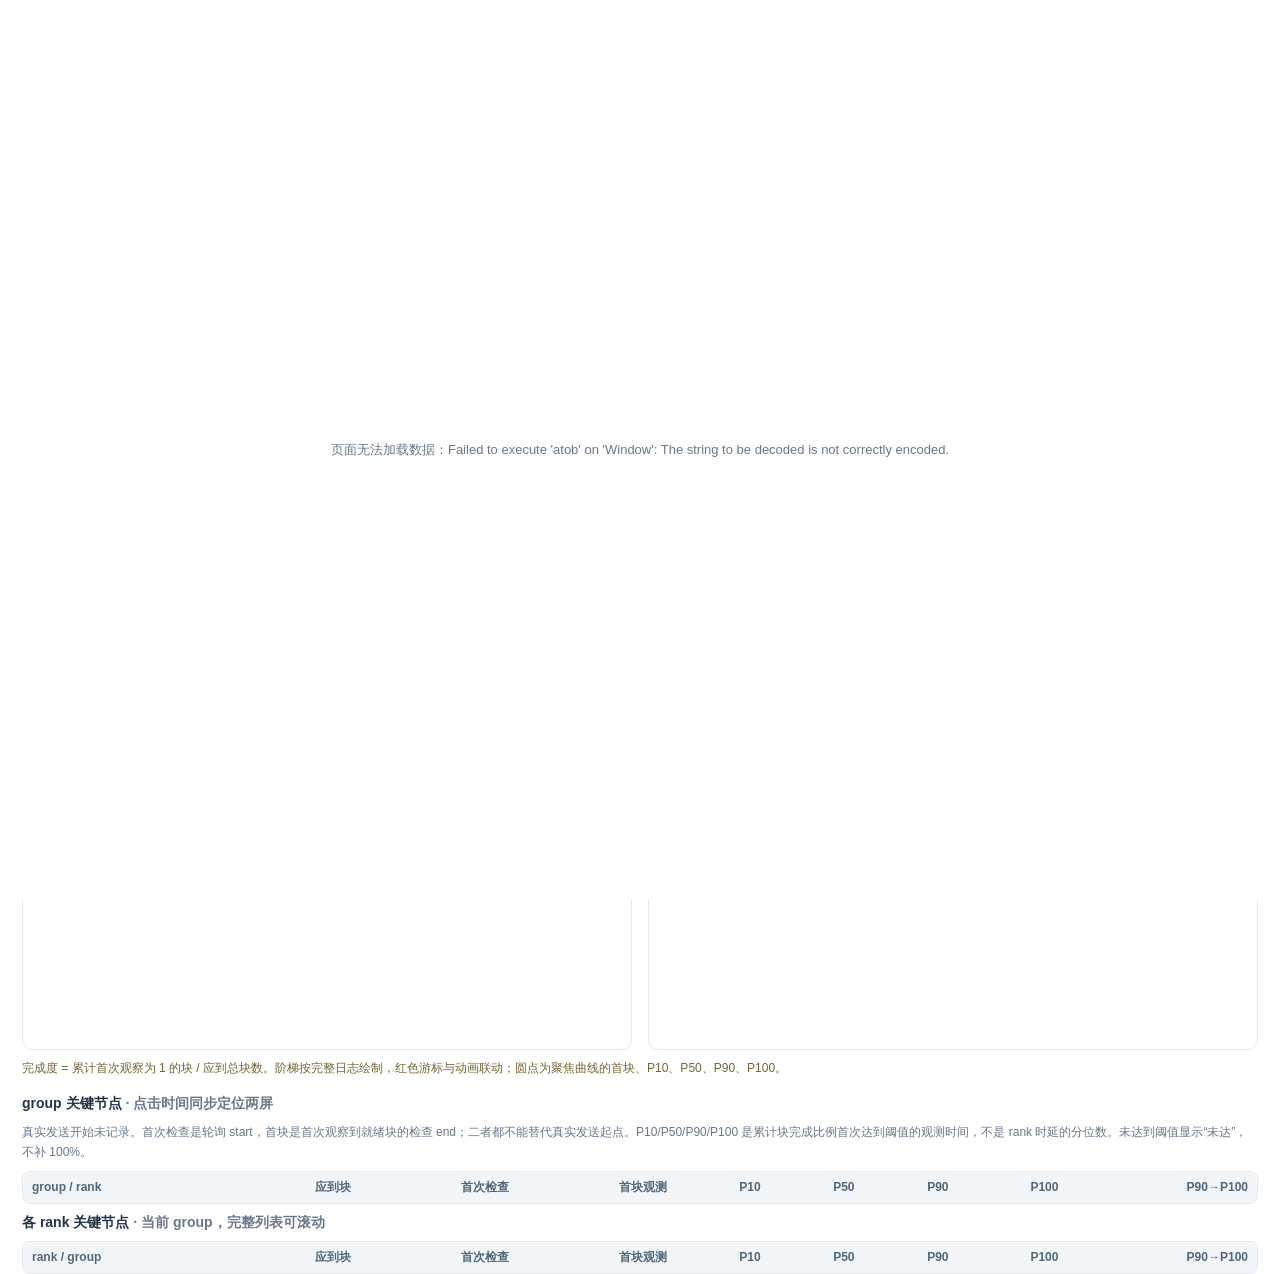
==== global-packet-flow/assets/viewer.html @ e0460d02 "feat: 新增双屏数据流网图与分组完成度曲线" ====
<!doctype html>
<html lang="zh-CN">
<meta charset="utf-8">
<meta name="viewport" content="width=device-width,initial-scale=1">
<title>全局数据包流动网图</title>
<style>
:root{font:13px/1.5 -apple-system,BlinkMacSystemFont,"Segoe UI","PingFang SC",sans-serif;color:#243348;background:#fff;--line:#e2e8ee;--muted:#69788b;--green:#087f79;--red:#dd4e4e}
*{box-sizing:border-box}body{margin:0;background:#fff}button,select,input{font:inherit}button,select{border:1px solid #d5dee7;background:#fff;border-radius:7px;padding:6px 10px;color:inherit}button{cursor:pointer}button:hover{background:#eff6f7}button:focus-visible,select:focus-visible,input:focus-visible{outline:2px solid #087f79;outline-offset:2px}button.primary{background:#173b45;color:#fff;border-color:#173b45}button:disabled{opacity:.45;cursor:default}a{color:#147b86}h1,h2,p{margin:0}h1{font-size:21px;letter-spacing:-.5px;font-weight:650}h2{font-size:14px;font-weight:650}.muted{color:var(--muted)}.mono{font-family:ui-monospace,Menlo,monospace}.pill{border:1px solid var(--line);border-radius:20px;padding:3px 10px;font-size:11px}.amber{color:#946222;background:#fff8e9;border-color:#efdba9}.tag{display:inline-flex;align-items:center;gap:5px}.dot{width:7px;height:7px;border-radius:50%;display:inline-block}.nowrap{white-space:nowrap}
#app{height:100dvh;min-height:680px;display:grid;grid-template-rows:auto auto minmax(255px,1fr) 218px auto;gap:0;padding:0 22px}
header{display:flex;justify-content:space-between;align-items:center;gap:16px;padding:14px 0 10px}header p{font-size:12px;color:var(--muted);margin-top:3px}.headline{display:flex;align-items:center;gap:12px}.controls{display:flex;align-items:center;gap:7px;flex-wrap:wrap;padding:10px 0;border-top:1px solid var(--line);border-bottom:1px solid var(--line)}.controls label{display:flex;align-items:center;gap:4px;font-size:12px}.controls select{max-width:155px}.controls input[type=range]{flex:1;min-width:95px;accent-color:var(--green)}#clock{font-size:12px;min-width:110px;text-align:right}.controls .spacer{width:8px}.overview{min-height:0;display:grid;grid-template-rows:auto auto minmax(0,1fr) auto;padding:10px 0 8px}.overview-head{display:grid;grid-template-columns:1fr 1fr;gap:62px;margin-bottom:4px}.overview-head>div{display:flex;align-items:baseline;justify-content:space-between;gap:8px}.overview-head span{font-size:11px;color:var(--muted)}.boundary{font-size:11px;color:#80672c;display:flex;justify-content:space-between;gap:12px;margin-bottom:5px}.board-wrap{position:relative;min-height:0}#board{width:100%;height:100%;display:block}#hover{position:absolute;display:none;pointer-events:none;background:#183340;color:#fff;border-radius:6px;padding:6px 9px;font-size:12px;max-width:340px;z-index:4}#legend{display:flex;gap:14px;justify-content:space-between;align-items:center;color:var(--muted);font-size:11px;margin-top:5px;flex-wrap:wrap}#legend .tags{display:flex;gap:11px;flex-wrap:wrap}.stats{display:flex;gap:16px}.stats b{color:#263b4e;font-weight:650}.details{border:1px solid var(--line);border-radius:10px;display:grid;grid-template-columns:310px minmax(330px,1fr) 270px;min-height:0;margin-bottom:8px;overflow:hidden}.details>section{min-height:0;padding:10px 13px}.details>section+section{border-left:1px solid var(--line)}.details label{font-size:11px;color:var(--muted)}.detail-head{display:flex;justify-content:space-between;align-items:center;gap:10px;margin-bottom:7px}.picker{display:flex;align-items:center;gap:5px;margin-bottom:6px}.picker input{width:53px;border:1px solid #d5dee7;border-radius:5px;padding:4px}.picker select{min-width:0;width:100%;font-size:12px;padding:4px}.facts{font-size:12px;line-height:1.65}.facts b{font-weight:600}.flag-panel{display:flex;flex-direction:column}.flag-panel p{font-size:11px;color:var(--muted)}#blocks{flex:1;min-height:0;width:100%;display:block;margin-top:2px}#blockFacts{font-size:11px;min-height:32px;color:#456076}.evidence{font-size:11px;overflow:auto}.evidence strong{color:var(--green)}#status{font-size:11px;padding:0 0 8px;display:flex;gap:12px;justify-content:space-between}.error{padding:30px;color:#aa3030}.modal{position:fixed;inset:0;background:#14253460;z-index:10;display:none;align-items:center;justify-content:center}.modal.open{display:flex}.modal article{max-width:780px;max-height:85vh;overflow:auto;border-radius:12px;padding:24px;background:#fff;box-shadow:0 20px 100px #172b4930}.modal h2{font-size:19px;margin-bottom:12px}.modal p{margin:10px 0}.modal li{margin:7px 0}.modal code{overflow-wrap:anywhere;font-size:11px}.modal .close{float:right}#loading{position:fixed;inset:0;background:#fff;z-index:20;display:grid;place-content:center;gap:10px;color:var(--muted)}#mini-status{font-size:11px;color:var(--muted)}
.details>section{padding-top:8px;padding-bottom:8px}
@media(max-width:1250px){#app{padding:0 12px;grid-template-rows:auto auto minmax(250px,1fr) 215px auto}.details{grid-template-columns:255px minmax(300px,1fr) 225px}.controls{gap:5px}.controls button,.controls select{padding:5px 6px}header p{font-size:11px}.headline{gap:7px}h1{font-size:19px}}
@media(max-width:920px){#app{height:auto;min-height:100dvh;grid-template-rows:auto auto 490px auto auto}.details{grid-template-columns:1fr 1.3fr}.evidence{grid-column:1/-1;border-top:1px solid var(--line);max-height:190px}.flag-panel{height:240px}.boundary{display:block}.overview-head{gap:20px}header{align-items:flex-start;flex-wrap:wrap}}
@media(prefers-reduced-motion:reduce){*{scroll-behavior:auto}}
.screen-actions{display:flex;align-items:center;gap:7px;white-space:nowrap}.screen-actions a{border:1px solid var(--line);border-radius:7px;padding:6px 10px;text-decoration:none}.sync-bar{display:flex;justify-content:space-between;gap:14px;padding:8px 0;color:var(--muted);font-size:12px;border-top:1px solid var(--line)}#syncStatus{color:#087f79}#syncStatus.warn{color:#a46325}#viewState{color:#173b45;font-weight:600}.control-summary{padding:16px 0}.control-guide{border-top:1px solid var(--line);padding:18px 0;line-height:1.8}.control-guide h2{margin-bottom:8px}.control-guide p{margin:5px 0}.control-guide details{margin-top:12px}.control-guide code{overflow-wrap:anywhere;font-size:11px}.block-picker{display:flex;gap:8px;align-items:center;margin:10px 0}.block-picker input{width:64px;padding:5px;border:1px solid var(--line);border-radius:5px}
body[data-role=control] #app{height:auto;min-height:100dvh;max-width:1500px;margin:auto;display:flex;flex-direction:column;padding:0 28px}
body[data-role=control] .overview,body[data-role=control] #blocks{display:none}
body[data-role=control] .details{grid-template-columns:1fr 1.1fr 1fr;min-height:250px;margin:2px 0 18px;overflow:visible}
body[data-role=control] .details>section{padding:18px;overflow:visible}
body[data-role=control] #blockFacts{font-size:13px;margin-top:14px;line-height:1.8}
body[data-role=control] .evidence{font-size:12px;line-height:1.8}
body[data-role=control] .evidence p{margin-top:8px}
body[data-role=control] #status{margin-top:auto;padding-top:16px}
body[data-role=visual] #app{grid-template-rows:auto auto minmax(300px,1fr) 185px auto;min-height:680px}
body[data-role=visual] .controls,body[data-role=visual] .control-summary,body[data-role=visual] .control-guide,body[data-role=visual] .details>section:not(.flag-panel),body[data-role=visual] #blockFacts,body[data-role=visual] .block-picker,body[data-role=visual] #about,body[data-role=visual] header p,body[data-role=visual] #slotPrev,body[data-role=visual] #slotNext{display:none}
body[data-role=visual] .details{display:block;margin:4px 0 8px}body[data-role=visual] .flag-panel{height:100%;border:0;padding:8px 16px}body[data-role=visual] .flag-panel>p{display:none}body[data-role=visual] #blocks{max-width:1100px}body[data-role=visual] .detail-head{margin-bottom:0}
@media(max-width:1000px){body[data-role=control] .details{grid-template-columns:1fr}body[data-role=control] .details>section+section{border-left:0;border-top:1px solid var(--line)}body[data-role=control] .flag-panel{height:auto}body[data-role=control] .evidence{max-height:none}header{flex-wrap:wrap}.sync-bar{flex-wrap:wrap}body[data-role=visual] #app{height:100dvh;min-width:780px}}
.view-tabs{display:flex;gap:5px}.view-tabs button{font-size:12px;padding:5px 10px}.view-tabs button.active{color:#fff;background:#173b45;border-color:#173b45}.sync-bar{align-items:center}.trend-panel{min-height:0;padding:12px 0}.trend-settings{display:flex;align-items:center;gap:10px;flex-wrap:wrap;margin-bottom:10px}.trend-settings label{display:flex;align-items:center;gap:6px}.curve-scope{font-size:12px;color:#526679;margin-bottom:8px}.chart-grid{display:grid;grid-template-columns:1fr 1fr;gap:16px;min-height:0}.chart-card{border:1px solid var(--line);border-radius:10px;padding:12px;min-width:0;display:flex;flex-direction:column;min-height:0}.chart-card h2{margin-bottom:7px}.chart-wrap{position:relative;min-height:0;flex:1}.progress-canvas{width:100%;height:100%;display:block}.chart-tip{position:absolute;padding:7px 10px;border-radius:6px;background:#183340;color:#fff;font-size:11px;pointer-events:none;max-width:320px}.chart-tip[hidden]{display:none}.curve-legend{min-height:27px;font-size:11px;color:var(--muted);display:flex;gap:6px;align-items:center;flex-wrap:wrap}.curve-legend button{padding:2px 7px;font-size:11px}.curve-legend button.selected{background:#edf4f9;font-weight:650}.curve-readout{font-size:11px;color:#647488;min-height:20px;margin-top:5px}.curve-notes{font-size:12px;color:#776432;padding:9px 0 0}.milestone-table{margin-top:16px}.milestone-table h2{margin:8px 0}.table-scroll{max-height:290px;overflow:auto;border:1px solid var(--line);border-radius:8px}.table-scroll table{border-collapse:collapse;width:100%;font-size:12px;white-space:nowrap}.table-scroll th,.table-scroll td{padding:6px 9px;text-align:right;border-bottom:1px solid #edf1f5}.table-scroll th:first-child{text-align:left}.table-scroll thead th{position:sticky;top:0;background:#f2f6f9;color:#52677b;z-index:1}.table-scroll button{border:0;background:none;padding:1px 0;color:#197e87;font:inherit}.table-scroll tbody tr:hover{background:#f5fafa}.curve-explain{font-size:12px;color:#68788b;margin:8px 0;line-height:1.7}
body[data-view=flow] .trend-panel{display:none}body[data-view=curves] .overview,body[data-view=curves] .details{display:none}
body[data-role=control] .chart-grid{height:360px}
body[data-role=control] .controls{position:sticky;top:0;z-index:6;background:#fff;box-shadow:0 3px 8px #16334808}
body[data-role=visual][data-view=curves] #app{grid-template-rows:auto auto minmax(0,1fr) auto}
body[data-role=visual] .trend-panel{display:flex;flex-direction:column}body[data-role=visual] .chart-grid{flex:1}body[data-role=visual] .trend-settings,body[data-role=visual] .milestone-table,body[data-role=visual] .curve-explain{display:none}
body[data-role=visual][data-view=flow] .trend-panel{display:none}
@media(max-width:950px){body[data-role=control] .chart-grid{grid-template-columns:1fr;height:700px}.sync-bar{flex-wrap:wrap}}
</style>
<body data-role="__PAGE_ROLE__" data-view="curves">
<div id="loading"><h2>正在装载全量位图观察</h2><p>只在本地解压，不请求第三方服务。</p></div>
<main id="app">
 <header><div><div class="headline"><h1 id="title">全局数据流</h1><span class="pill" id="scale"></span><span class="pill amber" id="coverage"></span></div><p>在此屏操作和查看证据，将动画页拖到另一块屏幕。动画页点选核或块，会反向定位这里的详情。</p></div><div class="screen-actions"><a id="otherPage" target="_blank" rel="noopener">打开另一页 ↗</a><button id="fullscreen">全屏</button><button id="about">数据来源</button></div></header>
 <div class="sync-bar"><span id="syncStatus">正在建立双屏会话…</span><div class="view-tabs"><button id="showflow">流动网图</button><button id="showcurves">完成度曲线</button></div><span id="viewState"></span></div>
 <div class="controls">
  <label>轮次<select id="launch" aria-label="kernel launch"></select></label>
  <button class="primary" id="play">播放</button><button id="reset" title="回到开始">↤ 起点</button>
  <input id="timeline" aria-label="播放进度" type="range" min="0" max="1000" value="0"><span id="clock" class="mono"></span>
  <button id="end">末尾 ↦</button><label>速度<select id="speed"><option value="0.5">0.5×</option><option value="1" selected>1×</option><option value="2">2×</option><option value="4">4×</option></select></label>
  <label>group<select id="group"><option value="all">全部</option></select></label>
  <label>来源<select id="sourceRank" aria-label="来源 rank"><option value="all">全部 rank</option></select></label>
  <label>目的<select id="destRank" aria-label="目的 rank"><option value="all">全部 rank</option></select></label>
  <button id="clear">清除筛选</button>
 </div>
 <div class="control-summary"><div id="controlStats"></div></div>
 <section class="overview">
  <div class="overview-head"><div><h2>发送侧 <span id="leftCount"></span></h2><span id="rolesLabel">角色底色 · 填充为对端已观察块比例</span></div><div><h2>接收侧 <span id="rightCount"></span></h2><span>每个小格 = 一个 AIV 负责的到达区域</span></div></div>
  <div class="boundary"><span>按接收 rank 最早 LW epoch 对齐 · 非全局物理时间 · 发送核为源码推导</span><span>连线 = 最近观察窗新增到达；粒子运动仅为视觉提示</span></div>
  <div class="board-wrap"><canvas id="board" aria-label="全部发送和接收 rank 核网图"></canvas><div id="hover"></div></div>
  <div id="legend"><div class="tags"><span class="tag"><i class="dot" style="background:#dce3eb"></i>未观察</span><span class="tag"><i class="dot" style="background:#ebaa96"></i>观察为 0</span><span class="tag"><i class="dot" style="background:#239e96"></i>观察为 1</span><span class="tag"><i class="dot" style="background:#dd4e4e"></i>近期新增</span><span class="tag"><i class="dot" style="background:#154f68"></i>已复制</span><span>空心 = 无有效任务</span></div><div class="stats" id="stats"></div></div>
 </section>
 <section class="trend-panel">
  <div class="trend-settings"><label>rank 口径<select id="curveAxis"><option value="dst">接收 rank</option><option value="src">来源 rank</option></select></label><label>对比 rank 的 group<select id="curveGroup"><option value="all">全部 group</option></select></label><label>聚焦 rank<select id="curveRank"><option value="all">全部 rank 汇总</option></select></label><button id="curveClear">清除曲线聚焦</button><button id="exportProgress">导出全部 rank×group 节点 CSV</button></div>
  <p class="curve-scope" id="curveScope"></p>
  <div class="chart-grid">
   <article class="chart-card"><h2 id="groupChartTitle">不同 group 完成曲线</h2><div class="curve-legend" id="groupCurveLegend"></div><div class="chart-wrap"><canvas id="groupProgress" class="progress-canvas" aria-label="group 时间完成度曲线"></canvas><div class="chart-tip" id="groupProgressTip" hidden></div></div><p class="curve-readout" id="groupProgressReadout"></p></article>
   <article class="chart-card"><h2 id="rankChartTitle">不同 rank 完成曲线</h2><div class="curve-legend" id="rankCurveLegend"></div><div class="chart-wrap"><canvas id="rankProgress" class="progress-canvas" aria-label="rank 时间完成度曲线"></canvas><div class="chart-tip" id="rankProgressTip" hidden></div></div><p class="curve-readout" id="rankProgressReadout"></p></article>
  </div>
  <div class="curve-notes"><p id="curveClockNote"></p><p>完成度 = 累计首次观察为 1 的块 / 应到总块数。阶梯按完整日志绘制，红色游标与动画联动；圆点为聚焦曲线的首块、P10、P50、P90、P100。</p></div>
  <div class="milestone-table"><h2>group 关键节点 <span class="muted">· 点击时间同步定位两屏</span></h2><p class="curve-explain">真实发送开始未记录。首次检查是轮询 start，首块是首次观察到就绪块的检查 end；二者都不能替代真实发送起点。P10/P50/P90/P100 是累计块完成比例首次达到阈值的观测时间，不是 rank 时延的分位数。未达到阈值显示“未达”，不补 100%。</p><div class="table-scroll"><table><thead><tr><th>group / rank</th><th>应到块</th><th>首次检查</th><th>首块观测</th><th>P10</th><th>P50</th><th>P90</th><th>P100</th><th>P90→P100</th></tr></thead><tbody id="groupMilestones"></tbody></table></div><h2>各 rank 关键节点 <span class="muted">· 当前 group，完整列表可滚动</span></h2><div class="table-scroll"><table><thead><tr><th>rank / group</th><th>应到块</th><th>首次检查</th><th>首块观测</th><th>P10</th><th>P50</th><th>P90</th><th>P100</th><th>P90→P100</th></tr></thead><tbody id="rankMilestones"></tbody></table></div></div>
 </section>
 <div class="details">
  <section><div class="detail-head"><h2>接收区域钻取</h2><span id="mini-status"></span></div><div class="picker"><label>rank <input id="rxRank" type="number" min="0" value="61" aria-label="接收 rank"></label><label>AIV <input id="rxCore" type="number" min="0" value="20" aria-label="接收 AIV"></label><button id="locate">定位</button></div><div class="picker"><select id="task" aria-label="来源专家任务"></select></div><div class="facts" id="flowFacts"></div><div style="display:flex;gap:6px;margin-top:7px"><button id="prev">← 上一观察</button><button id="next">下一观察 →</button></div></section>
  <section class="flag-panel"><div class="detail-head"><h2 id="blockTitle">token slot × block</h2><div class="picker" style="margin:0"><button id="slotPrev" title="上一组 slot">‹</button><span id="slotPage" class="muted"></span><button id="slotNext" title="下一组 slot">›</button></div></div><p>列为 block 编号；行是接收 slot，不是源 tokenId。动画页点选一块可回看原始记录。</p><div class="block-picker"><label>slot <input id="blockSlot" type="number" min="0" value="0" aria-label="接收 slot"></label><label>block <input id="blockIndex" type="number" min="0" value="0" aria-label="块编号"></label><button id="selectBlock">查看此块</button></div><canvas id="blocks" aria-label="所选任务的逐块到达位图"></canvas><div id="blockFacts"></div></section>
  <section class="evidence"><h2>当前证据</h2><div id="evidence"></div></section>
 </div>
 <section class="control-guide"><h2>如何读这张网图</h2><p>动画屏左边是全部发送 rank 与 AIV，右边是全部接收对象。格子的填充表示接收侧观察到的数据块比例；底部展开所选来源任务的 slot × block 位图。</p><p>灰色：尚未观察；浅橙：已观察为 0；青色：已观察为 1；深蓝：已复制。空心核没有有效任务。连线汇总最近观察窗内的新增块，最多绘制 160 条，计数和位图仍使用全量数据。</p><p><b>时间边界：</b>按各接收 rank 最早 LW epoch 对齐，不是全局物理时间。发送核由源码推导；粒子运动只提示流向，不能据此推算网络延迟或带宽。</p><p id="sessionHelp"></p><details><summary>展开附件、源码与完整证据边界</summary><div id="inlineAbout"></div></details></section>
 <footer id="status"><span id="lineStatus"></span><span id="health"></span></footer>
</main>
<div id="modal" class="modal" role="dialog" aria-modal="true" aria-label="数据来源与时间语义"><article><button class="close" id="closeAbout">关闭</button><h2>数据来源与时间语义</h2><div id="aboutText"></div></article></div>
<script id="packed" type="application/octet-stream">__PACKED_MODEL__</script>
<script>__SYNC_SCRIPT__</script>
<script>__PROGRESS_SCRIPT__</script>
<script>
'use strict';
const $=id=>document.getElementById(id), GROUP_COLORS=['#4b72d4','#129b92','#d99b35','#9b68bb'], count=n=>Number(n).toLocaleString('zh-CN');
let M,L,t=0,duration=1,playing=false,lastFrame=0,events=[],cursor=0,taskObs=[],accepted=[],rxTotals,txTotals,rxReady,txReady,rxKnown,rxCopied,totals={},selectedRank=61,selectedCore=20,selectedTask=-1,selectedBlock=0,slotPage=0,geometry,blockGeometry,activeLinks=[],lastDetail=-1;
const canvas=$('board'),ctx=canvas.getContext('2d'),bc=$('blocks'),bx=bc.getContext('2d');
const motionReduced=matchMedia('(prefers-reduced-motion: reduce)').matches;
const ROLE=document.body.dataset.role,SESSION=new URLSearchParams(location.search).get('session')||'latest';
let shared,session,syncReady=false,appliedLaunch=-1,appliedFilters='',appliedSelection='',raf=0;
function pop(n){n=n-((n>>>1)&0x55555555);n=(n&0x33333333)+((n>>>2)&0x33333333);return (((n+(n>>>4))&0x0f0f0f0f)*0x01010101)>>>24}
function color(g){return g<0?'#9a8b70':GROUP_COLORS[g%4]}
function fit(c){let r=c.getBoundingClientRect(),d=devicePixelRatio||1;c.width=Math.round(r.width*d);c.height=Math.round(r.height*d);c.getContext('2d').setTransform(d,0,0,d,0,0);return [r.width,r.height]}
function addText(parent,text,tag='p'){let e=document.createElement(tag);e.textContent=text;parent.append(e);return e}
function buildRun(index){
 L=M.launches[index];duration=Math.max(...L.coreEnd.filter(v=>v!==null));taskObs=Array.from({length:L.tasks.length},()=>[]);events=[];
 const masks=L.tasks.map(x=>new Uint32Array(x[4])),seen=L.tasks.map(x=>new Uint8Array(x[4]));
 for(let oi=0;oi<L.observations.length;oi++){
  const o=L.observations[oi],[task,start,end,copied,begin,words]=o;let nr=0,nk=0;taskObs[task].push(o);
  for(let j=0;j<words.length;j++){let slot=begin+j;nr+=pop(words[j]&~masks[task][slot]);masks[task][slot]|=words[j];if(!seen[task][slot]){nk+=M.blocksPerToken;seen[task][slot]=1}}
  events.push([end,task,nr,nk,0,oi]);if(copied)events.push([copied,task,0,0,words.length*M.blocksPerToken,oi]);
 }
 events.sort((a,b)=>a[0]-b[0]||a[1]-b[1]);
 selectedRank=Math.min(selectedRank,M.ranks-1);selectedCore=Math.min(selectedCore,M.cores-1);filterTasks();pickCore(selectedRank,selectedCore,false);
 const exemplar=L.tasks.findIndex(x=>x[0]===30&&x[1]===61&&x[2]===20&&x[3]===1);
 if(exemplar>=0){selectedTask=exemplar;$('task').value=String(exemplar)}
 seek(exemplar>=0?taskObs[exemplar][0][2]:0);$('health').textContent=`全部数据参与统计 · dropped=${count(L.dropped)} · ${count(L.observations.length)} 次原始检查`;
}
function filterTasks(){
 const g=$('group').value,s=$('sourceRank').value,d=$('destRank').value,n=M.ranks*M.cores;
 rxTotals=new Uint32Array(n);txTotals=new Uint32Array(n);let all=0;
 accepted=L.tasks.map(x=>{const ok=(g==='all'||x[6]===+g)&&(s==='all'||x[0]===+s)&&(d==='all'||x[1]===+d);if(ok){let b=x[4]*M.blocksPerToken;rxTotals[x[1]*M.cores+x[2]]+=b;if(x[5]>=0)txTotals[x[0]*M.cores+x[5]]+=b;all+=b}return ok});
 totals={expected:all,ready:0,known:0,copied:0};resetState();
}
function resetState(){let n=M.ranks*M.cores;rxReady=new Uint32Array(n);txReady=new Uint32Array(n);rxKnown=new Uint32Array(n);rxCopied=new Uint32Array(n);totals.ready=totals.known=totals.copied=0;cursor=0}
function seek(value){
 const target=Math.max(0,Math.min(duration,value));if(target<t||cursor===0)resetState();t=target;
 while(cursor<events.length&&events[cursor][0]<=t){const e=events[cursor++];if(!accepted[e[1]])continue;const task=L.tasks[e[1]],rx=task[1]*M.cores+task[2],tx=task[0]*M.cores+task[5];rxReady[rx]+=e[2];rxKnown[rx]+=e[3];rxCopied[rx]+=e[4];if(task[5]>=0)txReady[tx]+=e[2];totals.ready+=e[2];totals.known+=e[3];totals.copied+=e[4]}
 $('timeline').value=Math.round(t/duration*1000);$('clock').textContent=`${count(Math.round(t))} tick`;
 $('stats').innerHTML=`<span>就绪 <b>${(totals.expected?totals.ready/totals.expected*100:0).toFixed(1)}%</b></span><span>块 <b>${count(totals.ready)} / ${count(totals.expected)}</b></span><span>未观察 <b>${count(totals.expected-totals.known)}</b></span>`;
 draw();updateDetail();drawProgress();
}
function layout(w,h){let gap=62,pw=(w-gap)/2,columns=Math.ceil(Math.sqrt(M.ranks)),rows=Math.ceil(M.ranks/columns),cw=pw/columns,ch=h/rows;return {w,h,gap,pw,columns,rows,cw,ch,coreCols:14,coreRows:Math.ceil(M.cores/14)}}
function cell(side,rank,core){const g=geometry,x0=side?(g.pw+g.gap):0,rx=x0+(rank%g.columns)*g.cw,ry=Math.floor(rank/g.columns)*g.ch;let label=Math.min(14,g.ch*.25),sx=(g.cw-8)/g.coreCols,sy=(g.ch-label-5)/g.coreRows,size=Math.min(sx-1,sy-1,8);if(core<0)return {x:rx+g.cw/2,y:ry+label,size:2};return {x:rx+4+(core%g.coreCols)*sx+sx/2,y:ry+label+Math.floor(core/g.coreCols)*sy+sy/2,size:Math.max(1.8,size)}}
function draw(){
 if(ROLE!=='visual'||document.body.dataset.view==='curves')return;
 let [w,h]=fit(canvas);geometry=layout(w,h);ctx.clearRect(0,0,w,h);const g=geometry;
 for(let side=0;side<2;side++)for(let r=0;r<M.ranks;r++){
  let x=(side?g.pw+g.gap:0)+(r%g.columns)*g.cw,y=Math.floor(r/g.columns)*g.ch,sel=side&&r===selectedRank;
  ctx.fillStyle=sel?'#f0f9f8':'#fff';ctx.fillRect(x+1,y+1,g.cw-3,g.ch-3);ctx.strokeStyle=sel?'#85bfb9':'#e8edf2';ctx.lineWidth=sel?1.2:.6;ctx.strokeRect(x+1,y+1,g.cw-3,g.ch-3);
  ctx.font=`${Math.max(8,Math.min(11,g.ch*.2))}px -apple-system,sans-serif`;ctx.fillStyle=sel?'#087f79':'#617084';ctx.fillText('R'+String(r).padStart(2,'0'),x+5,y+Math.min(12,g.ch*.22));
  for(let c=0;c<M.cores;c++){const p=cell(side,r,c),idx=r*M.cores+c,total=side?rxTotals[idx]:txTotals[idx],ready=side?rxReady[idx]:txReady[idx],ratio=total?ready/total:0;
   ctx.fillStyle=side?'#e1e7ee':(M.roles.find(v=>c>=v.begin&&c<v.end)?.color||'#dce3eb');ctx.globalAlpha=(!side&&c<28)?.65:1;ctx.fillRect(p.x-p.size/2,p.y-p.size/2,p.size,p.size);ctx.globalAlpha=1;
   if(side&&total&&rxKnown[idx]){const known=rxKnown[idx]/total;ctx.fillStyle='#ebaa96';ctx.fillRect(p.x-p.size/2,p.y+p.size/2-p.size*known,p.size,p.size*known)}
   if(total&&ratio>0){ctx.fillStyle=side?'#239e96':'#2d9a9d';ctx.fillRect(p.x-p.size/2,p.y+p.size/2-p.size*ratio,p.size,p.size*ratio)}
   if(side&&total&&rxCopied[idx]===total){ctx.fillStyle='#154f68';ctx.fillRect(p.x-p.size/2,p.y-p.size/2,p.size,p.size)}
   if(side&&!total){ctx.clearRect(p.x-p.size/2+.7,p.y-p.size/2+.7,Math.max(.1,p.size-1.4),Math.max(.1,p.size-1.4));}
   if((side&&r===selectedRank&&c===selectedCore)||(!side&&selectedTask>=0&&L.tasks[selectedTask][0]===r&&L.tasks[selectedTask][5]===c)){ctx.strokeStyle='#dd4e4e';ctx.lineWidth=1.6;ctx.strokeRect(p.x-p.size/2-2,p.y-p.size/2-2,p.size+4,p.size+4)}
  }
 }
 const span=duration*.055,edges=new Map();let winBlocks=0;
 for(let i=cursor-1;i>=0&&events[i][0]>=t-span;i--){const e=events[i];if(!accepted[e[1]]||!e[2])continue;const task=L.tasks[e[1]],key=[task[0],task[5],task[1],task[2],task[6]].join('/');winBlocks+=e[2];let edge=edges.get(key);if(!edge){edge={task,blocks:0,time:e[0]};edges.set(key,edge)}edge.blocks+=e[2]}
 const selected=e=>e.task[1]===selectedRank&&e.task[2]===selectedCore;
 activeLinks=Array.from(edges.values()).sort((a,b)=>Number(selected(b))-Number(selected(a))||b.blocks-a.blocks);const budget=160,shown=activeLinks.slice(0,budget);
 // 保留全部核与 rank 标题；连线只经过核心格和中间通道，不盖住 rank 标签。
 ctx.save();ctx.beginPath();ctx.rect(g.pw,0,g.gap,h);for(let side=0;side<2;side++)for(let r=0;r<M.ranks;r++){let x=(side?g.pw+g.gap:0)+(r%g.columns)*g.cw,y=Math.floor(r/g.columns)*g.ch,label=Math.min(14,g.ch*.25);ctx.rect(x,y+label,g.cw,g.ch-label)}ctx.clip();
 for(let e of shown){const a=e.task,p=cell(0,a[0],a[5]),q=cell(1,a[1],a[2]);let highlight=selected(e),alpha=highlight?.76:.13;
  ctx.strokeStyle=color(a[6]);ctx.globalAlpha=alpha;ctx.lineWidth=highlight?1.7:.6+Math.min(e.blocks/250,1);ctx.beginPath();ctx.moveTo(p.x,p.y);ctx.bezierCurveTo(g.pw+16,p.y,g.pw+g.gap-16,q.y,q.x,q.y);ctx.stroke();
  if(highlight||shown.length<45){const z=playing&&!motionReduced?(performance.now()/1300+e.time/span)%1:1,iz=1-z,c1=g.pw+16,c2=g.pw+g.gap-16;let px=iz**3*p.x+3*iz**2*z*c1+3*iz*z*z*c2+z**3*q.x,py=iz**3*p.y+3*iz**2*z*p.y+3*iz*z*z*q.y+z**3*q.y;ctx.fillStyle='#db504c';ctx.globalAlpha=.95;ctx.beginPath();ctx.arc(px,py,highlight?2.5:1.5,0,Math.PI*2);ctx.fill()}
  ctx.globalAlpha=1;
 }
 ctx.restore();ctx.fillStyle='#fff';ctx.fillRect(g.pw+1,0,g.gap-2,18);ctx.fillStyle='#7c8b9d';ctx.font='10px sans-serif';ctx.textAlign='center';ctx.fillText('观察流向',g.pw+g.gap/2,12);ctx.textAlign='left';
 $('lineStatus').textContent=`观察窗 ${count(Math.round(span))} tick · 新观察 ${count(winBlocks)} 块 · ${count(edges.size)} 条合并边，绘制 ${shown.length} 条（选中优先，余按块数；统计不采样）`;
 canvas.dataset.visibleNodes=String(M.ranks*M.cores*2);canvas.dataset.ready=String(totals.ready);canvas.dataset.expected=String(totals.expected);
}
function pickCore(rank,core,redraw=true){selectedRank=rank;selectedCore=core;$('rxRank').value=rank;$('rxCore').value=core;$('task').replaceChildren();let ids=[];L.tasks.forEach((a,i)=>{if(a[1]===rank&&a[2]===core)ids.push(i)});for(let i of ids){let a=L.tasks[i];$('task').add(new Option(`来源 R${a[0]} · 专家 ${a[3]} · ${a[4]} token`,i))}selectedTask=ids.find(i=>L.tasks[i][4]>0)??ids[0]??-1;if(selectedTask>=0)$('task').value=selectedTask;slotPage=0;selectedBlock=0;$('mini-status').textContent=`${ids.length} 个来源任务`;if(redraw){draw();updateDetail()}}
function taskState(id,time){const task=L.tasks[id],masks=new Uint32Array(task[4]),known=new Uint8Array(task[4]),copies=new Uint8Array(task[4]);let current=null;for(const o of taskObs[id]){if(o[2]>time)break;current=o;for(let i=0;i<o[5].length;i++){masks[o[4]+i]=o[5][i];known[o[4]+i]=1;if(o[3]&&o[3]<=time)copies[o[4]+i]=1}}return {masks,known,copies,current}}
function updateDetail(){
 const evidence=$('evidence');evidence.replaceChildren();
 if(selectedTask<0){$('flowFacts').textContent='这个 AIV 没有分配到 LW 来源任务。';$('blockTitle').textContent='无到达区域';$('blockFacts').textContent='无任务与缺失数据不同。';$('slotPage').textContent='无任务';for(const id of ['slotPrev','slotNext','prev','next'])$(id).disabled=true;let[w,h]=fit(bc);bx.clearRect(0,0,w,h);bc.dataset.ready='0';addText(evidence,'没有任务，不能视为等待未结束。');blockGeometry=null;return}
 const a=L.tasks[selectedTask],state=taskState(selectedTask,t),obs=state.current,ready=Array.from(state.masks).reduce((n,v)=>n+pop(v),0),total=a[4]*M.blocksPerToken;
 $('flowFacts').innerHTML=`<b>R${a[0]} / AIV${a[5]<0?'未知':a[5]}</b> → <b>R${a[1]} / AIV${a[2]}</b><br>localExpert ${a[3]} · ${a[6]<0?'本机复制':'group '+a[6]} · 就绪 ${ready}/${total} 块<br><span class="muted">发送核：源码推导；接收核：日志实测</span>`;
 $('blockTitle').textContent=`到达区域 · ${a[4]} slot × ${M.blocksPerToken} 块`;$('prev').disabled=!taskObs[selectedTask].some(o=>o[2]<t);$('next').disabled=!taskObs[selectedTask].some(o=>o[2]>t);
 if(!accepted[selectedTask])addText(evidence,'当前任务不在概览筛选范围中；详情仍保留。');
 if(obs){addText(evidence,`rank${a[1]}.log · L${obs[7]} · record ${obs[6]}`,'strong');addText(evidence,`检查区间 [${count(obs[1])}, ${count(obs[2])}] tick（接收 rank 相对起点）`);addText(evidence,`原始 end tick：${(BigInt(L.origins[a[1]])+BigInt(obs[2])).toString()}`);addText(evidence,obs[3]&&obs[3]<=t?`这批已复制：${count(obs[3])} tick`:'这条观察尚无已完成复制标记。');}
 else addText(evidence,a[4]?'此刻尚未检查这一来源任务；灰色不表示 flag=0。':'日志明确记录 tokenCount=0。');
 addText(evidence,`块 ${M.blockBytes}B = ${M.payloadBytes}B 载荷区 + ${M.flagBytes}B 标志区。`);
 drawBlocks(state);inspectBlock(selectedBlock,state);
}
function drawBlocks(state){
 let[w,h]=fit(bc);bx.clearRect(0,0,w,h);const a=L.tasks[selectedTask],pageSize=8,maxPage=Math.max(0,Math.ceil(a[4]/pageSize)-1);slotPage=Math.max(0,Math.min(slotPage,maxPage));let start=slotPage*pageSize,rows=Math.min(pageSize,a[4]-start),left=49,top=17,sw=(w-left-5)/M.blocksPerToken,sh=Math.min(18,(h-top-2)/Math.max(1,rows));
 $('slotPage').textContent=a[4]?`${start}–${start+rows-1} / ${a[4]}`:'0 slot';$('slotPrev').disabled=slotPage===0;$('slotNext').disabled=slotPage===maxPage;
 if(ROLE!=='visual')return;
 bx.font='10px ui-monospace,monospace';bx.textAlign='center';bx.fillStyle='#6e7d90';for(let b=0;b<M.blocksPerToken;b++)bx.fillText(b,left+(b+.5)*sw,12);bx.textAlign='left';
 for(let r=0;r<rows;r++){let slot=start+r;bx.fillStyle='#6e7d90';bx.fillText('slot '+slot,0,top+r*sh+sh*.7);for(let b=0;b<M.blocksPerToken;b++){let set=(state.masks[slot]>>>b)&1;bx.fillStyle=!state.known[slot]?'#e1e7ee':set?(state.copies[slot]?'#154f68':'#259f97'):'#f5d8cd';let x=left+b*sw+1,y=top+r*sh+1;bx.fillRect(x,y,sw-3,Math.max(2,sh-3));if(slot*M.blocksPerToken+b===selectedBlock){bx.strokeStyle='#dd4e4e';bx.lineWidth=2;bx.strokeRect(x,y,sw-3,Math.max(2,sh-3))}}}
 blockGeometry={left,top,sw,sh,start,rows};bc.dataset.ready=String(Array.from(state.masks).reduce((n,v)=>n+pop(v),0));
}
function inspectBlock(index,state){const a=L.tasks[selectedTask];if(!a[4]){$('blockFacts').textContent='零 token 任务，没有 flag 块需要接收。';return}index=Math.max(0,Math.min(a[4]*M.blocksPerToken-1,index));selectedBlock=index;const slot=Math.floor(index/M.blocksPerToken),block=index%M.blocksPerToken;let first=null,lastZero=null;for(const o of taskObs[selectedTask]){if(o[2]>t)break;let k=slot-o[4];if(k<0||k>=o[5].length)continue;if((o[5][k]>>>block)&1){if(!first)first=o}else if(!first)lastZero=o}
 let text=`slot ${slot} / block ${block} · `;
 if(first)text+=`首次 1：record ${first[6]}，检查 [${count(first[1])}, ${count(first[2])}]；到达范围 (${lastZero?count(lastZero[1]):'未知'}, ${count(first[2])}] tick`;
 else text+=lastZero?`最近观察为 0：record ${lastZero[6]}，检查 [${count(lastZero[1])}, ${count(lastZero[2])}] tick；未观察到 1`:'尚未观察，真实到达状态未知';
 $('blockFacts').textContent=text;
}
const durations=[];
function runDuration(index){return durations[index]??(durations[index]=Math.max(...M.launches[index].coreEnd.filter(v=>v!==null)))}
function clockTick(s,now=Date.now()){return Math.max(0,Math.min(runDuration(s.launch),s.tick+(s.playing?Math.max(0,now-s.at)/20000*runDuration(s.launch)*s.speed:0)))}
function selectCoreState(s,rank,core){
 s.rank=Math.max(0,Math.min(M.ranks-1,Math.trunc(Number(rank))||0));s.core=Math.max(0,Math.min(M.cores-1,Math.trunc(Number(core))||0));
 const tasks=M.launches[s.launch].tasks,ids=[];tasks.forEach((a,i)=>{if(a[1]===s.rank&&a[2]===s.core)ids.push(i)});
 s.task=ids.find(i=>tasks[i][4]>0)??ids[0]??-1;s.block=0;s.page=0;
}
function reduceState(previous,action,now){
 const s={...previous,tick:clockTick(previous,now),at:now};if(s.tick>=runDuration(s.launch))s.playing=false;
 switch(action.type){
  case 'play': if(s.tick>=runDuration(s.launch))s.tick=0;s.playing=!s.playing;break;
  case 'seek': s.tick=Math.max(0,Math.min(runDuration(s.launch),action.ratio*runDuration(s.launch)));s.playing=false;break;
  case 'speed': s.speed=Number(action.value);break;
  case 'launch': s.launch=Number(action.value);s.tick=0;s.playing=false;selectCoreState(s,s.rank,s.core);break;
  case 'filter': s[action.field]=action.value;break;
  case 'clear': s.group=s.sourceRank=s.destRank='all';break;
  case 'scene': s.scene=action.value;break;
  case 'curve': if(['curveAxis','curveGroup','curveRank'].includes(action.field))s[action.field]=action.value;break;
  case 'curveReset': s.curveGroup=s.curveRank='all';break;
  case 'core': selectCoreState(s,action.rank,action.core);break;
  case 'sourceCore': {
   s.sourceRank=String(action.rank);const tasks=M.launches[s.launch].tasks,i=tasks.findIndex(a=>a[0]===action.rank&&a[5]===action.core&&a[4]);
   if(i>=0){selectCoreState(s,tasks[i][1],tasks[i][2]);s.task=i;}break;
  }
  case 'task': s.task=Number(action.value);s.block=0;s.page=0;break;
  case 'page': {
   const total=s.task<0?0:M.launches[s.launch].tasks[s.task][4];s.page=Math.max(0,Math.min(Math.max(0,Math.ceil(total/8)-1),s.page+action.delta));s.block=s.page*8*M.blocksPerToken;break;
  }
  case 'block': {
   const total=s.task<0?0:M.launches[s.launch].tasks[s.task][4]*M.blocksPerToken;s.block=Math.max(0,Math.min(Math.max(0,total-1),Math.trunc(action.value)||0));s.page=Math.floor(s.block/M.blocksPerToken/8);break;
  }
  case 'observation': {
   s.playing=false;if(s.task<0)break;
   const observations=M.launches[s.launch].observations.filter(o=>o[0]===s.task),obs=action.delta>0?observations.find(o=>o[2]>s.tick):observations.reverse().find(o=>o[2]<s.tick);
   if(obs)s.tick=obs[2];break;
  }
 }
 return s;
}
function renderSharedTime(){
 const tick=clockTick(shared);playing=shared.playing&&tick<duration;$('play').textContent=playing?'暂停':'播放';seek(tick);
 $('viewState').textContent=`${L.label} · ${count(Math.round(t))} tick · ${playing?'播放中':'已暂停'} · ${shared.speed}×`;
 $('app').dataset.tick=String(Math.round(t));$('app').dataset.task=String(selectedTask);$('app').dataset.block=String(selectedBlock);
 $('app').dataset.revision=String(shared.revision);$('app').dataset.launch=String(shared.launch);
 if(document.body.dataset.view==='curves')$('lineStatus').textContent='全程完成度阶梯曲线 · 每个块只计首次就绪 · 点击关键节点定位动画';
 if(document.activeElement!==$('blockSlot'))$('blockSlot').value=Math.floor(selectedBlock/M.blocksPerToken);
 if(document.activeElement!==$('blockIndex'))$('blockIndex').value=selectedBlock%M.blocksPerToken;
 $('blockSlot').max=selectedTask<0?0:Math.max(0,L.tasks[selectedTask][4]-1);$('blockIndex').max=M.blocksPerToken-1;
 for(const id of ['blockSlot','blockIndex','selectBlock'])$(id).disabled=selectedTask<0||!L.tasks[selectedTask][4];
 if(ROLE==='visual')$('blockTitle').textContent=selectedTask<0?'无到达区域':`R${L.tasks[selectedTask][0]} / AIV${L.tasks[selectedTask][5]} → R${selectedRank} / AIV${selectedCore} · 专家 ${L.tasks[selectedTask][3]} · ${L.tasks[selectedTask][4]} slot × ${M.blocksPerToken} 块`;
}
function applyShared(s){
 shared=s;const changed=s.launch!==appliedLaunch;
 document.body.dataset.view=s.scene||'curves';for(const view of ['flow','curves'])$('show'+view).classList.toggle('active',document.body.dataset.view===view);
 if(changed){$('launch').value=s.launch;buildRun(s.launch);appliedLaunch=s.launch;appliedFilters='';appliedSelection='';}
 $('speed').value=String(s.speed);
 const filters=[s.group,s.sourceRank,s.destRank].join('/');if(filters!==appliedFilters){for(const id of ['group','sourceRank','destRank'])$(id).value=s[id];filterTasks();appliedFilters=filters;}
 const selection=[s.rank,s.core,s.task,s.block,s.page].join('/');if(selection!==appliedSelection){pickCore(s.rank,s.core,false);selectedTask=s.task;$('task').value=s.task;selectedBlock=s.block;slotPage=s.page;appliedSelection=selection;}
 cancelAnimationFrame(raf);renderSharedTime();if(playing){lastFrame=0;raf=requestAnimationFrame(frame);}
}
function frame(now){if(!shared||!playing)return;if(now-lastFrame>=32){lastFrame=now;renderSharedTime();}if(playing)raf=requestAnimationFrame(frame);}
async function send(action){if(!session)return;try{await session.command(action)}catch(e){$('syncStatus').classList.add('warn');$('syncStatus').textContent='同步失败：'+e.message;}}
function hit(x,y){const g=geometry;let side=x>=g.pw+g.gap?1:x<=g.pw?0:-1;if(side<0)return null;const px=x-(side?g.pw+g.gap:0),col=Math.floor(px/g.cw),row=Math.floor(y/g.ch),rank=row*g.columns+col;if(rank>=M.ranks)return null;let nearest=0,dist=Infinity;for(let c=0;c<M.cores;c++){const p=cell(side,rank,c),d=(p.x-x)**2+(p.y-y)**2;if(d<dist){dist=d;nearest=c}}return {side,rank,core:nearest}}
canvas.addEventListener('mousemove',e=>{let r=canvas.getBoundingClientRect(),p=hit(e.clientX-r.left,e.clientY-r.top);if(!p)return;let idx=p.rank*M.cores+p.core,total=p.side?rxTotals[idx]:txTotals[idx],ready=p.side?rxReady[idx]:txReady[idx];$('hover').textContent=`${p.side?'接收':'发送'} R${p.rank} / AIV${p.core} · ${p.side?'观察就绪':'对端观察'} ${ready}/${total} 块`;$('hover').style.display='block';$('hover').style.left=Math.min(e.clientX-r.left+12,r.width-310)+'px';$('hover').style.top=Math.max(0,e.clientY-r.top-35)+'px'});
canvas.addEventListener('mouseleave',()=>$('hover').style.display='none');
canvas.addEventListener('click',e=>{let r=canvas.getBoundingClientRect(),p=hit(e.clientX-r.left,e.clientY-r.top);if(p)send({type:p.side?'core':'sourceCore',rank:p.rank,core:p.core})});
bc.addEventListener('click',e=>{if(!blockGeometry)return;let r=bc.getBoundingClientRect(),g=blockGeometry,b=Math.floor((e.clientX-r.left-g.left)/g.sw),row=Math.floor((e.clientY-r.top-g.top)/g.sh);if(b<0||b>=M.blocksPerToken||row<0||row>=g.rows)return;send({type:'block',value:(g.start+row)*M.blocksPerToken+b})});
$('play').onclick=()=>send({type:'play'});$('reset').onclick=()=>send({type:'seek',ratio:0});$('end').onclick=()=>send({type:'seek',ratio:1});
$('timeline').oninput=()=>send({type:'seek',ratio:Number($('timeline').value)/1000});$('speed').onchange=()=>send({type:'speed',value:$('speed').value});
$('launch').onchange=()=>send({type:'launch',value:$('launch').value});
for(const id of ['group','sourceRank','destRank'])$(id).onchange=()=>send({type:'filter',field:id,value:$(id).value});
$('clear').onclick=()=>send({type:'clear'});
$('locate').onclick=()=>send({type:'core',rank:$('rxRank').value,core:$('rxCore').value});
$('task').onchange=()=>send({type:'task',value:$('task').value});
for(const [id,dir]of [['prev',-1],['next',1]])$(id).onclick=()=>send({type:'observation',delta:dir});
$('slotPrev').onclick=()=>send({type:'page',delta:-1});$('slotNext').onclick=()=>send({type:'page',delta:1});
$('selectBlock').onclick=()=>send({type:'block',value:Number($('blockSlot').value)*M.blocksPerToken+Number($('blockIndex').value)});
$('fullscreen').onclick=async()=>{try{if(document.fullscreenElement)await document.exitFullscreen();else await document.documentElement.requestFullscreen()}catch(e){$('syncStatus').textContent='此浏览器未开启页面全屏；可使用浏览器的全屏功能。'}};
$('about').onclick=()=>$('modal').classList.add('open');$('closeAbout').onclick=()=>$('modal').classList.remove('open');document.addEventListener('keydown',e=>{if(e.key==='Escape')$('modal').classList.remove('open')});
new ResizeObserver(()=>{if(shared)renderSharedTime();else if(M&&L){draw();updateDetail()}}).observe(canvas);
(async()=>{try{
 const bin=Uint8Array.from(atob($('packed').textContent.trim()),c=>c.charCodeAt(0));const stream=new Blob([bin]).stream().pipeThrough(new DecompressionStream('gzip'));M=JSON.parse(await new Response(stream).text());document.title=M.title;$('title').textContent=M.title;$('scale').textContent=`${M.ranks} rank × ${M.cores} AIV / 侧`;$('coverage').textContent=`已有 ${M.launches.length}/${M.expectedLaunches} 轮`;
 $('leftCount').textContent=$('rightCount').textContent=`${count(M.ranks*M.cores)} 个核`;$('rxRank').max=M.ranks-1;$('rxCore').max=M.cores-1;$('rolesLabel').textContent=M.roles.filter(v=>v.name.includes('写核')).map(v=>`${v.end-v.begin} 个 ${v.name} AIV${v.begin}–${v.end-1}`).join('；');
 M.launches.forEach((v,i)=>$('launch').add(new Option(v.label,i)));for(let i=M.launches.length;i<M.expectedLaunches;i++){let o=new Option(`Launch ${i+1} · 缺失`,i);o.disabled=true;$('launch').add(o)}
 for(let g=0;g<M.groups;g++)$('group').add(new Option('group '+g,g));$('group').add(new Option('本机复制',-1));for(let r=0;r<M.ranks;r++)for(const id of ['sourceRank','destRank'])$(id).add(new Option('rank '+r,r));
 const about=$('aboutText');for(let n of M.notes)addText(about,n);addText(about,`附件：${M.source.archive}；评论 ${M.source.comment}`);let link=addText(about,'打开 PR 原始评论','a');link.href=M.source.url;link.target='_blank';link.rel='noopener';addText(about,`SHA-256：${M.source.sha256}`,'code');addText(about,`参考源码：${M.source.sourceSha}；运行二进制 SHA：${M.source.runtimeSha}`);addText(about,'同一个 rank 的最早 LW epoch 作为显示零点，保留卡内各核相对位置。两张卡在显示上同为 10000 tick，不代表物理上同时。flag 只提供观察区间；箭头表示来源和接收区域之间的关系。');addText(about,'发送角色：'+M.roles.map(v=>`AIV${v.begin}–${v.end-1} ${v.name}`).join('；'));addText(about,'概览保留全部核；详情可选任一接收 rank、AIV、source/expert、slot 和 block。连线超过预算时按同端点合并并显示数量，所有统计仍使用全量观察。');
 $('inlineAbout').append(...Array.from(about.childNodes).map(n=>n.cloneNode(true)));
 if(ROLE==='control'){$('controlStats').append($('stats'));$('title').textContent=M.title+' · 控制台';$('lineStatus').textContent='完整网图与逐块填充请查看动画屏。';}
 document.title=M.title+(ROLE==='control'?' · 控制台':' · 动画屏');
 const other=new URL(ROLE==='control'?'visual.html':'control.html',location.href);other.searchParams.set('session',SESSION);$('otherPage').href=other.href;$('otherPage').textContent=ROLE==='control'?'打开动画屏 ↗':'打开控制台 ↗';
 $('sessionHelp').textContent=`会话：${SESSION}。使用同一浏览器和同一 localhost 地址打开两页，再将标签页拖到不同屏幕。播放、筛选、核与块选择双向联动；刷新和后打开的页面会接续当前进度。`;
 $('loading').remove();initProgress();buildRun(0);
 const initial={launch:0,tick:t,at:Date.now(),playing:false,speed:1,scene:'curves',curveAxis:'dst',curveGroup:'all',curveRank:'all',group:'all',sourceRank:'all',destRank:'all',rank:selectedRank,core:selectedCore,task:selectedTask,block:0,page:0,revision:0};
 try{
  session=await createPacketSession({key:'packet-flow.dual.v1:__MODEL_ID__:'+SESSION,role:ROLE,initial,reduce:reduceState,onState:applyShared,onPresence:peers=>{
   const others=peers.filter(p=>p.role!==ROLE).length;$('syncStatus').classList.toggle('warn',!others);$('syncStatus').textContent=others?`双屏已联动 · ${SESSION}`:`会话 ${SESSION} · 等待${ROLE==='control'?'动画屏':'控制台'}连接（可接续当前进度）`;
  }});
 }catch(e){applyShared(initial);session={command:async action=>applyShared({...reduceState(shared,action,Date.now()),revision:shared.revision+1})};$('syncStatus').classList.add('warn');$('syncStatus').textContent=e.message;}
 syncReady=true;$('app').dataset.loaded='true';
 }catch(e){$('loading').innerHTML='';addText($('loading'),'页面无法加载数据：'+e.message);console.error(e)}})();
</script>
</html>
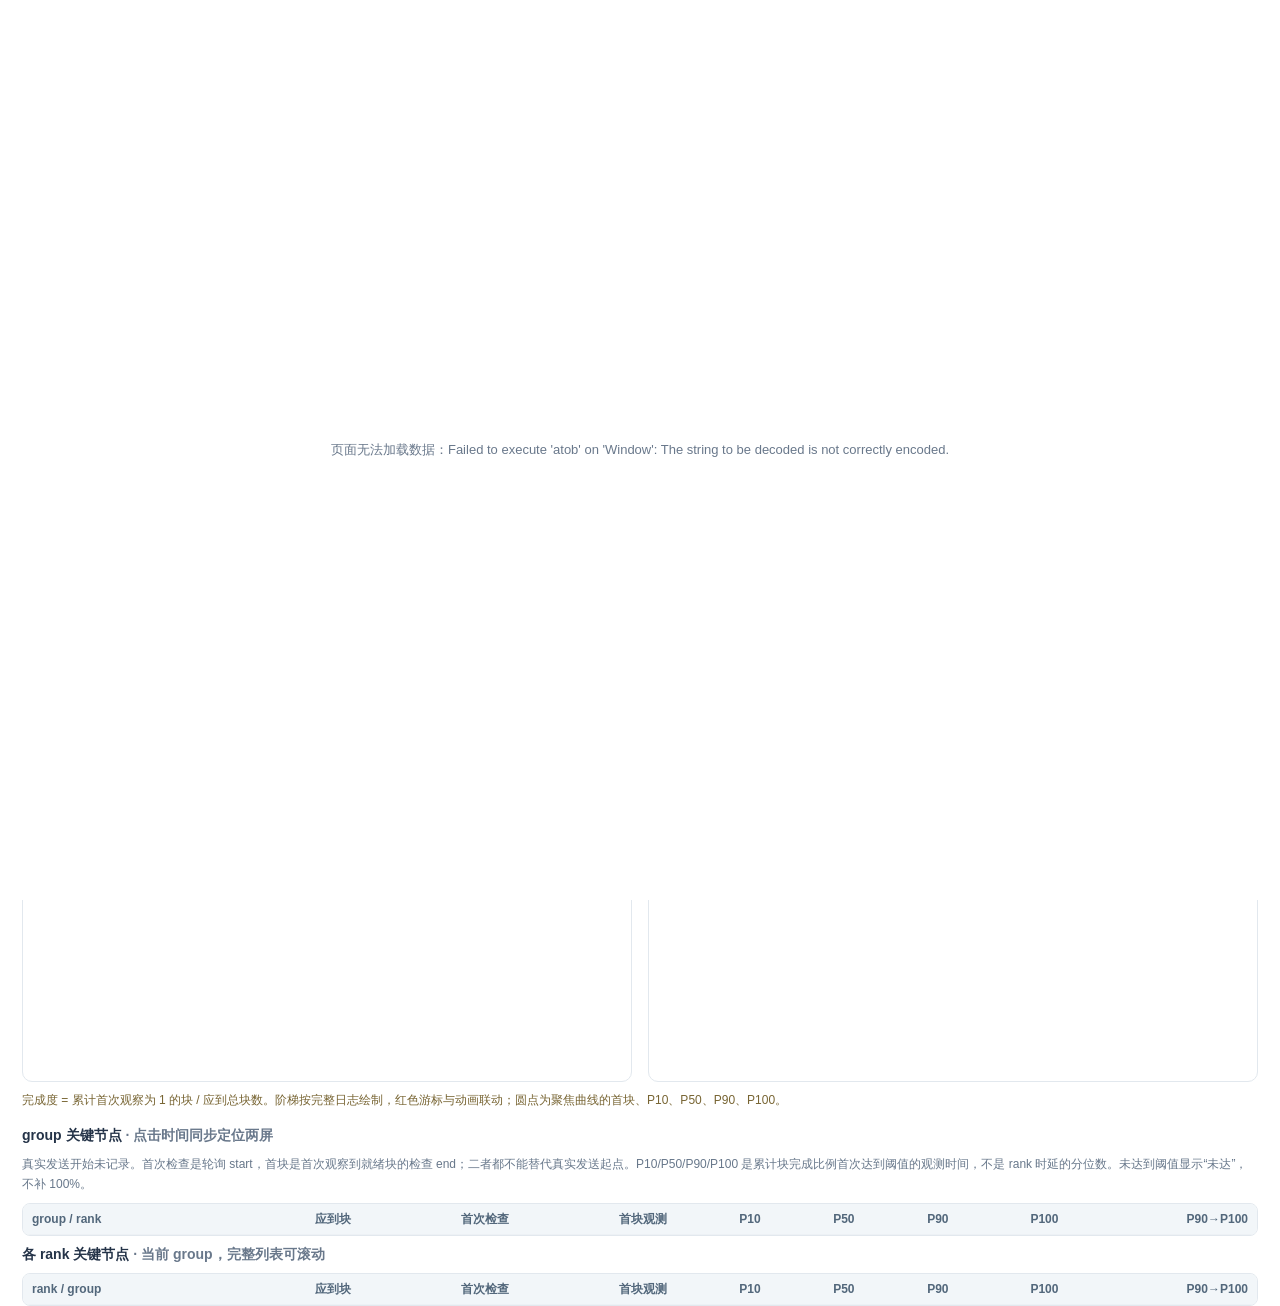
==== commit b748f59a: "完善多动画窗口联动并恢复逐位置到达位图" ====
--- a/global-packet-flow/assets/viewer.html
+++ b/global-packet-flow/assets/viewer.html
@@ -33,12 +33,42 @@
 body[data-role=visual] .trend-panel{display:flex;flex-direction:column}body[data-role=visual] .chart-grid{flex:1}body[data-role=visual] .trend-settings,body[data-role=visual] .milestone-table,body[data-role=visual] .curve-explain{display:none}
 body[data-role=visual][data-view=flow] .trend-panel{display:none}
 @media(max-width:950px){body[data-role=control] .chart-grid{grid-template-columns:1fr;height:700px}.sync-bar{flex-wrap:wrap}}
+.bandwidth-panel{min-height:0;padding:12px 0}.bandwidth-panel input[type=number]{width:110px;border:1px solid #d5dee7;border-radius:6px;padding:6px}.bandwidth-now{font-size:13px;color:#173b45;font-weight:600;padding:9px 12px;margin-bottom:10px;background:#eff7f7;border-radius:7px}.bandwidth-actions{display:flex;gap:6px;flex-wrap:wrap;margin:8px 0}.bandwidth-tables{display:grid;grid-template-columns:1fr 1fr;gap:16px}.bandwidth-tables h2{margin:14px 0 6px}.bandwidth-caption{color:#647488;font-size:11px;margin:6px 0}.bandwidth-panel .curve-legend{min-height:35px;line-height:1.5}
+body:not([data-view=bandwidth]) .bandwidth-panel,body[data-view=bandwidth] .trend-panel,body[data-view=bandwidth] .overview,body[data-view=bandwidth] .details{display:none}
+body[data-role=visual][data-view=bandwidth] #app{grid-template-rows:auto auto minmax(0,1fr) auto}
+body[data-role=visual][data-view=bandwidth] .bandwidth-panel{display:flex;flex-direction:column}
+body[data-role=visual] .bandwidth-tables,body[data-role=visual] .bandwidth-actions,body[data-role=visual] #bandwidthEvidence{display:none}
+@media(max-width:950px){.bandwidth-tables{grid-template-columns:1fr}}
+.packet-panel{display:none;min-height:0;padding:8px 0}.packet-toolbar{display:flex;gap:7px;align-items:center;flex-wrap:wrap;margin-bottom:6px}.packet-toolbar label{display:flex;gap:5px;align-items:center}.packet-toolbar button,.packet-toolbar select{font-size:11px;padding:4px 8px}.packet-scope{font-size:12px;color:#456076;margin-bottom:5px}.packet-chart{position:relative;min-height:0;flex:1;border:1px solid var(--line);border-radius:8px;padding:5px}#packetCanvas{width:100%;height:100%;display:block}.packet-note{font-size:11px;color:#80672c;margin:4px 0}.packet-selected{background:#e5f5f2}.packet-list{margin:12px 0}.packet-list .table-scroll{max-height:260px}
+body[data-view=packets] .packet-panel,body[data-view=flow][data-packets=ready] .packet-panel{display:flex;flex-direction:column}
+body[data-view=packets] .overview,body[data-view=packets] .trend-panel{display:none}
+body[data-role=control] .packet-chart{flex:none;height:370px}
+body[data-role=visual] .packet-list,body[data-role=visual] .packet-axis-controls{display:none}
+body[data-role=visual][data-view=packets] .details{display:none}
+body[data-role=visual][data-view=packets] #app{grid-template-rows:auto auto minmax(0,1fr) auto}
+body[data-view=packets] #packetExpand{display:none}
+/* 控制页只有操作、数据表和证据。所有动态图由独立动画窗口承载。 */
+body[data-role=control]:not([data-standalone]) canvas,body[data-role=control]:not([data-standalone]) .chart-grid,body[data-role=control]:not([data-standalone]) .packet-chart{display:none}
+body[data-role=control] .details{display:grid}
+.window-launcher{display:flex;gap:8px;flex-wrap:wrap;align-items:center;padding:10px 0;border-bottom:1px solid var(--line)}.window-launcher a{padding:6px 10px;border:1px solid var(--line);border-radius:7px;text-decoration:none}.window-launcher p{flex-basis:100%;font-size:12px;color:var(--muted)}
+body[data-role=visual] .window-launcher{display:none}.view-tabs{flex-wrap:wrap}.screen-actions{flex-wrap:wrap}.visual-mode{display:none;align-items:center;gap:6px;font-size:12px}body[data-role=visual] .visual-mode{display:flex}
+.flag-legend{display:flex;flex-wrap:wrap;gap:10px;color:var(--muted);font-size:11px;margin:4px 0}.flag-summary{font-size:12px;color:#456076;margin:4px 0}
+body[data-role=control] .flag-legend{display:none}
+body[data-role=visual][data-view=flow] #app{grid-template-rows:auto auto minmax(300px,1fr) 240px auto;min-height:780px}
+body[data-role=visual][data-view=flow][data-packets=ready] #app{grid-template-rows:auto auto minmax(230px,1fr) 250px 240px auto;min-height:1000px}
+body[data-role=visual][data-view=flow] .details,body[data-role=visual][data-view=flags] .details{display:block}
+body[data-role=visual] #blocks{max-width:none;min-height:80px}body[data-role=visual] #slotPrev,body[data-role=visual] #slotNext{display:inline-block}
+body[data-view=flags] .overview,body[data-view=flags] .trend-panel,body[data-view=flags] .packet-panel{display:none}
+body[data-role=visual][data-view=flags] #app{grid-template-rows:auto auto minmax(350px,1fr) auto}
+body[data-role=visual][data-view=flags] #blockFacts{display:block;min-height:44px;font-size:13px}
+body[data-role=visual][data-view=flags] .flag-panel{padding:18px}
 </style>
-<body data-role="__PAGE_ROLE__" data-view="curves">
+<body data-role="__PAGE_ROLE__" data-window-view="__WINDOW_VIEW__" data-view="curves">
 <div id="loading"><h2>正在装载全量位图观察</h2><p>只在本地解压，不请求第三方服务。</p></div>
 <main id="app">
  <header><div><div class="headline"><h1 id="title">全局数据流</h1><span class="pill" id="scale"></span><span class="pill amber" id="coverage"></span></div><p>在此屏操作和查看证据，将动画页拖到另一块屏幕。动画页点选核或块，会反向定位这里的详情。</p></div><div class="screen-actions"><a id="otherPage" target="_blank" rel="noopener">打开另一页 ↗</a><button id="fullscreen">全屏</button><button id="about">数据来源</button></div></header>
- <div class="sync-bar"><span id="syncStatus">正在建立双屏会话…</span><div class="view-tabs"><button id="showflow">流动网图</button><button id="showcurves">完成度曲线</button></div><span id="viewState"></span></div>
+ <div class="sync-bar"><span id="syncStatus">正在建立多屏会话…</span><div class="view-tabs"><button id="showflow">流动网图</button><button id="showflags">到达位图</button><button id="showpackets">信包时序</button><button id="showcurves">完成度曲线</button><button id="showbandwidth">观测带宽</button></div><label class="visual-mode">本窗口<select id="windowMode" aria-label="动画窗口视图模式"><option value="fixed">独立视图</option><option value="follow">跟随控制页</option></select></label><span id="viewState"></span></div>
+ <nav class="window-launcher" aria-label="独立动画窗口"><b>打开独立动画页</b><a data-open-view="flow" target="_blank" rel="noopener">流动网图 ↗</a><a data-open-view="flags" target="_blank" rel="noopener">逐块到达位图 ↗</a><a data-open-view="packets" target="_blank" rel="noopener">信包时序 ↗</a><a data-open-view="curves" target="_blank" rel="noopener">完成度曲线 ↗</a><a data-open-view="bandwidth" target="_blank" rel="noopener">观测带宽 ↗</a><p>可重复打开任一页，拖到不同窗口或屏幕自由布局。各页独立选择视图，共享轮次、时间、筛选和所选任务。控制页上方标签用于切换设置与表格，并切换“跟随控制页”的动画窗口。</p></nav>
  <div class="controls">
   <label>轮次<select id="launch" aria-label="kernel launch"></select></label>
   <button class="primary" id="play">播放</button><button id="reset" title="回到开始">↤ 起点</button>
@@ -66,9 +96,34 @@
   <div class="curve-notes"><p id="curveClockNote"></p><p>完成度 = 累计首次观察为 1 的块 / 应到总块数。阶梯按完整日志绘制，红色游标与动画联动；圆点为聚焦曲线的首块、P10、P50、P90、P100。</p></div>
   <div class="milestone-table"><h2>group 关键节点 <span class="muted">· 点击时间同步定位两屏</span></h2><p class="curve-explain">真实发送开始未记录。首次检查是轮询 start，首块是首次观察到就绪块的检查 end；二者都不能替代真实发送起点。P10/P50/P90/P100 是累计块完成比例首次达到阈值的观测时间，不是 rank 时延的分位数。未达到阈值显示“未达”，不补 100%。</p><div class="table-scroll"><table><thead><tr><th>group / rank</th><th>应到块</th><th>首次检查</th><th>首块观测</th><th>P10</th><th>P50</th><th>P90</th><th>P100</th><th>P90→P100</th></tr></thead><tbody id="groupMilestones"></tbody></table></div><h2>各 rank 关键节点 <span class="muted">· 当前 group，完整列表可滚动</span></h2><div class="table-scroll"><table><thead><tr><th>rank / group</th><th>应到块</th><th>首次检查</th><th>首块观测</th><th>P10</th><th>P50</th><th>P90</th><th>P100</th><th>P90→P100</th></tr></thead><tbody id="rankMilestones"></tbody></table></div></div>
  </section>
+ <section class="bandwidth-panel">
+  <div class="trend-settings"><label>rank 组成<select id="bwAxis"><option value="dst">接收 rank</option><option value="src">来源 rank</option></select></label><label>group<select id="bwGroup"><option value="all">全部 group</option></select></label><label>rank<select id="bwRank"><option value="all">全部 rank</option></select></label><label><input id="bwLocal" type="checkbox">包含本机复制</label><label>测量区间<select id="bwMode"><option value="adjacent">相邻观测点</option><option value="window">固定 tick 窗口</option></select></label><label>窗口 tick<input id="bwWindow" type="number" min="1" value="1000"></label></div>
+  <div class="trend-settings"><label>每包 B<input id="bwPacketBytes" type="number" min="1" step="1" value="512"></label><label>每 cycle μs<input id="bwCycleUs" type="number" min="0" step="any" placeholder="未配置"></label><label>纵轴<select id="bwUnit"><option value="packets">包/tick（原始）</option><option value="gbps" disabled>GB/s（配置换算）</option></select></label><label>参考上限<input id="bwCapacity" type="number" min="0" step="any" placeholder="可选"><span id="bwCapacityUnit">包/tick</span></label></div>
+  <p class="curve-scope" id="bandwidthScope"></p><p class="bandwidth-now" id="bandwidthNow"></p>
+  <div class="bandwidth-actions"><button id="bwPrevious">← 上一测量区间</button><button id="bwNext">下一测量区间 →</button><button id="bwZoom">放大游标 ±1000 tick</button><button id="bwFull">查看全程</button><button id="bwExport">导出区间与组成 CSV</button></div>
+  <div class="chart-grid">
+   <article class="chart-card"><h2>总吞吐与 group 组成</h2><div id="bwGroupLegend" class="curve-legend"></div><div class="chart-wrap"><canvas id="groupsBandwidth" class="progress-canvas" aria-label="按 group 堆叠的时间带宽曲线"></canvas><div class="chart-tip" id="groupsBandwidthTip" hidden></div></div></article>
+   <article class="chart-card"><h2>总吞吐与 rank 组成</h2><div id="bwRankLegend" class="curve-legend"></div><div class="chart-wrap"><canvas id="ranksBandwidth" class="progress-canvas" aria-label="按 rank 堆叠的时间带宽曲线"></canvas><div class="chart-tip" id="ranksBandwidthTip" hidden></div></div></article>
+  </div>
+  <p class="bandwidth-caption">彩色堆叠 + 深色线：像素区间内按时间加权的均值；灰色细线：原区间峰值。红线：共享游标。点击图定位原始区间，两图的总量一致。</p>
+  <p class="curve-notes">观测吞吐 = 新增首次就绪包数 / tick 差。1 包 = 1 个 flag 块，并非网卡报文。接收 rank 入口分别对齐，未经全局时钟校准；轮询批量与间隔会制造尖峰，不能据此认定物理链路已满或空闲。</p>
+  <p class="curve-explain" id="bandwidthEvidence"></p>
+  <div class="bandwidth-tables">
+   <section><h2>当前区间 · group 构成</h2><div class="table-scroll"><table><thead><tr><th>group</th><th>新增包</th><th>包/tick</th><th>估算 GB/s</th><th>占比</th></tr></thead><tbody id="bwGroupRows"></tbody></table></div></section>
+   <section><h2>当前区间 · rank 构成</h2><div class="table-scroll"><table><thead><tr><th>rank</th><th>新增包</th><th>包/tick</th><th>估算 GB/s</th><th>占比</th></tr></thead><tbody id="bwRankRows"></tbody></table></div></section>
+  </div>
+  <p class="curve-explain">表格列出当前区间有新增观测包的全部贡献者，点击名称可聚焦；各表独立相加都等于总吞吐，不能把两表相加。未列出的对象在本区间无新增观测，不等于链路空闲。首测包数不计入差分区间；未观测到的包不补零。CSV 的 total / groups / ranks 是三种统计口径，total 包括零增量区间。GB/s = 包/tick × B/包 ÷ (μs/cycle) ÷ 1000；一个 tick 按一个 cycle 换算。参考上限由用户输入，显示的是参考比，未经校准不能称为实测利用率。</p>
+ </section>
+ <section class="packet-panel">
+  <div class="packet-toolbar"><h2>原子信包时序</h2><button id="packetExpand">展开时序图 ↗</button><label class="packet-axis-controls">视角<select id="packetAxis"><option value="src">发送端优先</option><option value="dst">接收端优先</option></select></label><label class="packet-axis-controls">每页组合<select id="packetRows"><option value="8">8</option><option value="16">16</option><option value="32">32</option></select></label><button id="packetPrev">← 上页</button><span id="packetPageLabel"></span><button id="packetNext">下页 →</button><button id="packetZoom">游标 ±1000 tick</button><button id="packetFull">全程</button></div>
+  <p class="packet-scope" id="packetScope"></p>
+  <div class="packet-chart"><canvas id="packetCanvas" aria-label="来源目的组合的原子信包观测时序图"></canvas><div id="packetTip" class="chart-tip" hidden></div></div>
+  <p class="packet-note">横轴：首次就绪观测 end，真实发送时刻未记录。每点 1 个 flag 包；灰色尚未到时，绿色已观测完成。同行微错开仅为显示；重合点点击展开。时钟按接收 rank 对齐，非全局物理时间。</p>
+  <div class="packet-list"><h2>所选位置的全部原子包</h2><p id="packetPick" class="curve-explain"></p><div class="packet-toolbar"><button id="packetListPrev">← 前 64 包</button><button id="packetListNext">后 64 包 →</button></div><div class="table-scroll"><table><thead><tr><th>task / slot / block（点击定位）</th><th>当前状态</th><th>group</th><th>发送→接收 AIV</th><th>首次检查区间</th><th>原始记录</th></tr></thead><tbody id="packetRowsBody"></tbody></table></div></div>
+ </section>
  <div class="details">
   <section><div class="detail-head"><h2>接收区域钻取</h2><span id="mini-status"></span></div><div class="picker"><label>rank <input id="rxRank" type="number" min="0" value="61" aria-label="接收 rank"></label><label>AIV <input id="rxCore" type="number" min="0" value="20" aria-label="接收 AIV"></label><button id="locate">定位</button></div><div class="picker"><select id="task" aria-label="来源专家任务"></select></div><div class="facts" id="flowFacts"></div><div style="display:flex;gap:6px;margin-top:7px"><button id="prev">← 上一观察</button><button id="next">下一观察 →</button></div></section>
-  <section class="flag-panel"><div class="detail-head"><h2 id="blockTitle">token slot × block</h2><div class="picker" style="margin:0"><button id="slotPrev" title="上一组 slot">‹</button><span id="slotPage" class="muted"></span><button id="slotNext" title="下一组 slot">›</button></div></div><p>列为 block 编号；行是接收 slot，不是源 tokenId。动画页点选一块可回看原始记录。</p><div class="block-picker"><label>slot <input id="blockSlot" type="number" min="0" value="0" aria-label="接收 slot"></label><label>block <input id="blockIndex" type="number" min="0" value="0" aria-label="块编号"></label><button id="selectBlock">查看此块</button></div><canvas id="blocks" aria-label="所选任务的逐块到达位图"></canvas><div id="blockFacts"></div></section>
+  <section class="flag-panel"><div class="detail-head"><h2 id="blockTitle">token slot × block</h2><div class="picker" style="margin:0"><button id="slotPrev" title="上一组 slot">‹</button><span id="slotPage" class="muted"></span><button id="slotNext" title="下一组 slot">›</button></div></div><p>列为 block 编号；行是接收 slot，不是源 tokenId。动画页点选一块可回看原始记录。</p><div class="flag-legend"><span>灰色：未观察</span><span style="color:#ad705a">浅橙：观察为 0</span><span style="color:#128e85">青色：观察为 1</span><span style="color:#154f68">深蓝：已复制</span><span style="color:#dd4e4e">红框：选中块</span></div><div class="flag-summary" id="flagSummary"></div><div class="block-picker"><label>slot <input id="blockSlot" type="number" min="0" value="0" aria-label="接收 slot"></label><label>block <input id="blockIndex" type="number" min="0" value="0" aria-label="块编号"></label><button id="selectBlock">查看此块</button></div><canvas id="blocks" aria-label="所选任务的逐块到达位图"></canvas><div id="blockFacts"></div></section>
   <section class="evidence"><h2>当前证据</h2><div id="evidence"></div></section>
  </div>
  <section class="control-guide"><h2>如何读这张网图</h2><p>动画屏左边是全部发送 rank 与 AIV，右边是全部接收对象。格子的填充表示接收侧观察到的数据块比例；底部展开所选来源任务的 slot × block 位图。</p><p>灰色：尚未观察；浅橙：已观察为 0；青色：已观察为 1；深蓝：已复制。空心核没有有效任务。连线汇总最近观察窗内的新增块，最多绘制 160 条，计数和位图仍使用全量数据。</p><p><b>时间边界：</b>按各接收 rank 最早 LW epoch 对齐，不是全局物理时间。发送核由源码推导；粒子运动只提示流向，不能据此推算网络延迟或带宽。</p><p id="sessionHelp"></p><details><summary>展开附件、源码与完整证据边界</summary><div id="inlineAbout"></div></details></section>
@@ -78,6 +133,8 @@
 <script id="packed" type="application/octet-stream">__PACKED_MODEL__</script>
 <script>__SYNC_SCRIPT__</script>
 <script>__PROGRESS_SCRIPT__</script>
+<script>__BANDWIDTH_SCRIPT__</script>
+<script>__PACKETS_SCRIPT__</script>
 <script>
 'use strict';
 const $=id=>document.getElementById(id), GROUP_COLORS=['#4b72d4','#129b92','#d99b35','#9b68bb'], count=n=>Number(n).toLocaleString('zh-CN');
@@ -85,6 +142,10 @@
 const canvas=$('board'),ctx=canvas.getContext('2d'),bc=$('blocks'),bx=bc.getContext('2d');
 const motionReduced=matchMedia('(prefers-reduced-motion: reduce)').matches;
 const ROLE=document.body.dataset.role,SESSION=new URLSearchParams(location.search).get('session')||'latest';
+const VIEWS=['flow','flags','packets','curves','bandwidth'],VIEW_NAMES={flow:'流动网图',flags:'到达位图',packets:'信包时序',curves:'完成度曲线',bandwidth:'观测带宽'};
+let windowView=new URLSearchParams(location.search).get('view')||document.body.dataset.windowView||'follow';
+if(!VIEWS.includes(windowView))windowView='follow';
+function setWindowView(view){windowView=view;const url=new URL(location.href);url.searchParams.set('view',view);history.replaceState(null,'',url);if(shared)applyShared(shared);}
 let shared,session,syncReady=false,appliedLaunch=-1,appliedFilters='',appliedSelection='',raf=0;
 function pop(n){n=n-((n>>>1)&0x55555555);n=(n&0x33333333)+((n>>>2)&0x33333333);return (((n+(n>>>4))&0x0f0f0f0f)*0x01010101)>>>24}
 function color(g){return g<0?'#9a8b70':GROUP_COLORS[g%4]}
@@ -108,6 +169,7 @@
  const g=$('group').value,s=$('sourceRank').value,d=$('destRank').value,n=M.ranks*M.cores;
  rxTotals=new Uint32Array(n);txTotals=new Uint32Array(n);let all=0;
  accepted=L.tasks.map(x=>{const ok=(g==='all'||x[6]===+g)&&(s==='all'||x[0]===+s)&&(d==='all'||x[1]===+d);if(ok){let b=x[4]*M.blocksPerToken;rxTotals[x[1]*M.cores+x[2]]+=b;if(x[5]>=0)txTotals[x[0]*M.cores+x[5]]+=b;all+=b}return ok});
+ document.body.dataset.packets=PacketTimeline.scope(M.ranks,s,d).eligible?'ready':'large';
  totals={expected:all,ready:0,known:0,copied:0};resetState();
 }
 function resetState(){let n=M.ranks*M.cores;rxReady=new Uint32Array(n);txReady=new Uint32Array(n);rxKnown=new Uint32Array(n);rxCopied=new Uint32Array(n);totals.ready=totals.known=totals.copied=0;cursor=0}
@@ -116,17 +178,18 @@
  while(cursor<events.length&&events[cursor][0]<=t){const e=events[cursor++];if(!accepted[e[1]])continue;const task=L.tasks[e[1]],rx=task[1]*M.cores+task[2],tx=task[0]*M.cores+task[5];rxReady[rx]+=e[2];rxKnown[rx]+=e[3];rxCopied[rx]+=e[4];if(task[5]>=0)txReady[tx]+=e[2];totals.ready+=e[2];totals.known+=e[3];totals.copied+=e[4]}
  $('timeline').value=Math.round(t/duration*1000);$('clock').textContent=`${count(Math.round(t))} tick`;
  $('stats').innerHTML=`<span>就绪 <b>${(totals.expected?totals.ready/totals.expected*100:0).toFixed(1)}%</b></span><span>块 <b>${count(totals.ready)} / ${count(totals.expected)}</b></span><span>未观察 <b>${count(totals.expected-totals.known)}</b></span>`;
- draw();updateDetail();drawProgress();
-}
-function layout(w,h){let gap=62,pw=(w-gap)/2,columns=Math.ceil(Math.sqrt(M.ranks)),rows=Math.ceil(M.ranks/columns),cw=pw/columns,ch=h/rows;return {w,h,gap,pw,columns,rows,cw,ch,coreCols:14,coreRows:Math.ceil(M.cores/14)}}
-function cell(side,rank,core){const g=geometry,x0=side?(g.pw+g.gap):0,rx=x0+(rank%g.columns)*g.cw,ry=Math.floor(rank/g.columns)*g.ch;let label=Math.min(14,g.ch*.25),sx=(g.cw-8)/g.coreCols,sy=(g.ch-label-5)/g.coreRows,size=Math.min(sx-1,sy-1,8);if(core<0)return {x:rx+g.cw/2,y:ry+label,size:2};return {x:rx+4+(core%g.coreCols)*sx+sx/2,y:ry+label+Math.floor(core/g.coreCols)*sy+sy/2,size:Math.max(1.8,size)}}
+ draw();updateDetail();drawProgress();drawBandwidth();drawPackets();
+}
+function layout(w,h){const gap=62,pw=(w-gap)/2,scope=packetScope(),sides=[scope.sources,scope.destinations].map(ranks=>{const columns=Math.ceil(Math.sqrt(ranks.length)),rows=Math.ceil(ranks.length/columns);return {ranks,positions:new Map(ranks.map((r,i)=>[r,i])),columns,rows,cw:pw/columns,ch:h/rows}});return {w,h,gap,pw,sides,coreCols:14,coreRows:Math.ceil(M.cores/14)}}
+function rankBox(side,rank){const g=geometry,s=g.sides[side],index=s.positions.get(rank);return {x:(side?g.pw+g.gap:0)+(index%s.columns)*s.cw,y:Math.floor(index/s.columns)*s.ch,w:s.cw,h:s.ch};}
+function cell(side,rank,core){const g=geometry,r=rankBox(side,rank),label=Math.min(22,r.h*.25),sx=(r.w-8)/g.coreCols,sy=(r.h-label-5)/g.coreRows,size=Math.min(sx-2,sy-2,g.sides[side].ranks.length<=4?26:8);if(core<0)return {x:r.x+r.w/2,y:r.y+label,size:2};return {x:r.x+4+(core%g.coreCols)*sx+sx/2,y:r.y+label+Math.floor(core/g.coreCols)*sy+sy/2,size:Math.max(1.8,size)}}
 function draw(){
- if(ROLE!=='visual'||document.body.dataset.view==='curves')return;
+ if(ROLE!=='visual'||document.body.dataset.view!=='flow')return;
  let [w,h]=fit(canvas);geometry=layout(w,h);ctx.clearRect(0,0,w,h);const g=geometry;
- for(let side=0;side<2;side++)for(let r=0;r<M.ranks;r++){
-  let x=(side?g.pw+g.gap:0)+(r%g.columns)*g.cw,y=Math.floor(r/g.columns)*g.ch,sel=side&&r===selectedRank;
-  ctx.fillStyle=sel?'#f0f9f8':'#fff';ctx.fillRect(x+1,y+1,g.cw-3,g.ch-3);ctx.strokeStyle=sel?'#85bfb9':'#e8edf2';ctx.lineWidth=sel?1.2:.6;ctx.strokeRect(x+1,y+1,g.cw-3,g.ch-3);
-  ctx.font=`${Math.max(8,Math.min(11,g.ch*.2))}px -apple-system,sans-serif`;ctx.fillStyle=sel?'#087f79':'#617084';ctx.fillText('R'+String(r).padStart(2,'0'),x+5,y+Math.min(12,g.ch*.22));
+ for(let side=0;side<2;side++)for(const r of g.sides[side].ranks){
+  const box=rankBox(side,r),{x,y,w:cw,h:ch}=box,sel=side&&r===selectedRank;
+  ctx.fillStyle=sel?'#f0f9f8':'#fff';ctx.fillRect(x+1,y+1,cw-3,ch-3);ctx.strokeStyle=sel?'#85bfb9':'#e8edf2';ctx.lineWidth=sel?1.2:.6;ctx.strokeRect(x+1,y+1,cw-3,ch-3);
+  ctx.font=`${Math.max(8,Math.min(13,ch*.2))}px -apple-system,sans-serif`;ctx.fillStyle=sel?'#087f79':'#617084';ctx.fillText('R'+String(r).padStart(2,'0'),x+5,y+Math.min(16,ch*.22));
   for(let c=0;c<M.cores;c++){const p=cell(side,r,c),idx=r*M.cores+c,total=side?rxTotals[idx]:txTotals[idx],ready=side?rxReady[idx]:txReady[idx],ratio=total?ready/total:0;
    ctx.fillStyle=side?'#e1e7ee':(M.roles.find(v=>c>=v.begin&&c<v.end)?.color||'#dce3eb');ctx.globalAlpha=(!side&&c<28)?.65:1;ctx.fillRect(p.x-p.size/2,p.y-p.size/2,p.size,p.size);ctx.globalAlpha=1;
    if(side&&total&&rxKnown[idx]){const known=rxKnown[idx]/total;ctx.fillStyle='#ebaa96';ctx.fillRect(p.x-p.size/2,p.y+p.size/2-p.size*known,p.size,p.size*known)}
@@ -134,6 +197,7 @@
    if(side&&total&&rxCopied[idx]===total){ctx.fillStyle='#154f68';ctx.fillRect(p.x-p.size/2,p.y-p.size/2,p.size,p.size)}
    if(side&&!total){ctx.clearRect(p.x-p.size/2+.7,p.y-p.size/2+.7,Math.max(.1,p.size-1.4),Math.max(.1,p.size-1.4));}
    if((side&&r===selectedRank&&c===selectedCore)||(!side&&selectedTask>=0&&L.tasks[selectedTask][0]===r&&L.tasks[selectedTask][5]===c)){ctx.strokeStyle='#dd4e4e';ctx.lineWidth=1.6;ctx.strokeRect(p.x-p.size/2-2,p.y-p.size/2-2,p.size+4,p.size+4)}
+   if(p.size>=13){ctx.font='9px sans-serif';ctx.fillStyle='#254357';ctx.textAlign='center';ctx.fillText(c,p.x,p.y+3);ctx.textAlign='left';}
   }
  }
  const span=duration*.055,edges=new Map();let winBlocks=0;
@@ -141,7 +205,7 @@
  const selected=e=>e.task[1]===selectedRank&&e.task[2]===selectedCore;
  activeLinks=Array.from(edges.values()).sort((a,b)=>Number(selected(b))-Number(selected(a))||b.blocks-a.blocks);const budget=160,shown=activeLinks.slice(0,budget);
  // 保留全部核与 rank 标题；连线只经过核心格和中间通道，不盖住 rank 标签。
- ctx.save();ctx.beginPath();ctx.rect(g.pw,0,g.gap,h);for(let side=0;side<2;side++)for(let r=0;r<M.ranks;r++){let x=(side?g.pw+g.gap:0)+(r%g.columns)*g.cw,y=Math.floor(r/g.columns)*g.ch,label=Math.min(14,g.ch*.25);ctx.rect(x,y+label,g.cw,g.ch-label)}ctx.clip();
+ ctx.save();ctx.beginPath();ctx.rect(g.pw,0,g.gap,h);for(let side=0;side<2;side++)for(const r of g.sides[side].ranks){const b=rankBox(side,r),label=Math.min(22,b.h*.25);ctx.rect(b.x,b.y+label,b.w,b.h-label)}ctx.clip();
  for(let e of shown){const a=e.task,p=cell(0,a[0],a[5]),q=cell(1,a[1],a[2]);let highlight=selected(e),alpha=highlight?.76:.13;
   ctx.strokeStyle=color(a[6]);ctx.globalAlpha=alpha;ctx.lineWidth=highlight?1.7:.6+Math.min(e.blocks/250,1);ctx.beginPath();ctx.moveTo(p.x,p.y);ctx.bezierCurveTo(g.pw+16,p.y,g.pw+g.gap-16,q.y,q.x,q.y);ctx.stroke();
   if(highlight||shown.length<45){const z=playing&&!motionReduced?(performance.now()/1300+e.time/span)%1:1,iz=1-z,c1=g.pw+16,c2=g.pw+g.gap-16;let px=iz**3*p.x+3*iz**2*z*c1+3*iz*z*z*c2+z**3*q.x,py=iz**3*p.y+3*iz**2*z*p.y+3*iz*z*z*q.y+z**3*q.y;ctx.fillStyle='#db504c';ctx.globalAlpha=.95;ctx.beginPath();ctx.arc(px,py,highlight?2.5:1.5,0,Math.PI*2);ctx.fill()}
@@ -149,16 +213,19 @@
  }
  ctx.restore();ctx.fillStyle='#fff';ctx.fillRect(g.pw+1,0,g.gap-2,18);ctx.fillStyle='#7c8b9d';ctx.font='10px sans-serif';ctx.textAlign='center';ctx.fillText('观察流向',g.pw+g.gap/2,12);ctx.textAlign='left';
  $('lineStatus').textContent=`观察窗 ${count(Math.round(span))} tick · 新观察 ${count(winBlocks)} 块 · ${count(edges.size)} 条合并边，绘制 ${shown.length} 条（选中优先，余按块数；统计不采样）`;
- canvas.dataset.visibleNodes=String(M.ranks*M.cores*2);canvas.dataset.ready=String(totals.ready);canvas.dataset.expected=String(totals.expected);
-}
-function pickCore(rank,core,redraw=true){selectedRank=rank;selectedCore=core;$('rxRank').value=rank;$('rxCore').value=core;$('task').replaceChildren();let ids=[];L.tasks.forEach((a,i)=>{if(a[1]===rank&&a[2]===core)ids.push(i)});for(let i of ids){let a=L.tasks[i];$('task').add(new Option(`来源 R${a[0]} · 专家 ${a[3]} · ${a[4]} token`,i))}selectedTask=ids.find(i=>L.tasks[i][4]>0)??ids[0]??-1;if(selectedTask>=0)$('task').value=selectedTask;slotPage=0;selectedBlock=0;$('mini-status').textContent=`${ids.length} 个来源任务`;if(redraw){draw();updateDetail()}}
+ $('leftCount').textContent=`${g.sides[0].ranks.length} rank · ${g.sides[0].ranks.length*M.cores} 核`;$('rightCount').textContent=`${g.sides[1].ranks.length} rank · ${g.sides[1].ranks.length*M.cores} 核`;
+ canvas.dataset.sources=g.sides[0].ranks.join(',');canvas.dataset.destinations=g.sides[1].ranks.join(',');canvas.dataset.visibleNodes=String((g.sides[0].ranks.length+g.sides[1].ranks.length)*M.cores);canvas.dataset.ready=String(totals.ready);canvas.dataset.expected=String(totals.expected);
+}
+function pickCore(rank,core,redraw=true){selectedRank=rank;selectedCore=core;$('rxRank').value=rank;$('rxCore').value=core;$('task').replaceChildren();let ids=[];L.tasks.forEach((a,i)=>{if(accepted[i]&&a[1]===rank&&a[2]===core)ids.push(i)});for(let i of ids){let a=L.tasks[i];$('task').add(new Option(`来源 R${a[0]} · 专家 ${a[3]} · ${a[4]} token`,i))}selectedTask=ids.find(i=>L.tasks[i][4]>0)??ids[0]??-1;if(selectedTask>=0)$('task').value=selectedTask;slotPage=0;selectedBlock=0;$('mini-status').textContent=`筛选内 ${ids.length} 个来源任务`;if(redraw){draw();updateDetail()}}
 function taskState(id,time){const task=L.tasks[id],masks=new Uint32Array(task[4]),known=new Uint8Array(task[4]),copies=new Uint8Array(task[4]);let current=null;for(const o of taskObs[id]){if(o[2]>time)break;current=o;for(let i=0;i<o[5].length;i++){masks[o[4]+i]=o[5][i];known[o[4]+i]=1;if(o[3]&&o[3]<=time)copies[o[4]+i]=1}}return {masks,known,copies,current}}
 function updateDetail(){
  const evidence=$('evidence');evidence.replaceChildren();
- if(selectedTask<0){$('flowFacts').textContent='这个 AIV 没有分配到 LW 来源任务。';$('blockTitle').textContent='无到达区域';$('blockFacts').textContent='无任务与缺失数据不同。';$('slotPage').textContent='无任务';for(const id of ['slotPrev','slotNext','prev','next'])$(id).disabled=true;let[w,h]=fit(bc);bx.clearRect(0,0,w,h);bc.dataset.ready='0';addText(evidence,'没有任务，不能视为等待未结束。');blockGeometry=null;return}
+ if(selectedTask<0){$('flowFacts').textContent='当前筛选内没有与选中核关联的 LW 来源任务。';$('blockTitle').textContent='无到达区域';$('blockFacts').textContent='无任务与缺失数据不同。';$('flagSummary').textContent='当前范围无任务';$('slotPage').textContent='无任务';for(const id of ['slotPrev','slotNext','prev','next'])$(id).disabled=true;let[w,h]=fit(bc);bx.clearRect(0,0,w,h);bc.dataset.ready='0';addText(evidence,'当前范围没有关联任务，不能视为等待未结束。');blockGeometry=null;return}
  const a=L.tasks[selectedTask],state=taskState(selectedTask,t),obs=state.current,ready=Array.from(state.masks).reduce((n,v)=>n+pop(v),0),total=a[4]*M.blocksPerToken;
+ const known=state.known.reduce((n,v)=>n+v*M.blocksPerToken,0),copied=state.copies.reduce((n,v)=>n+v*M.blocksPerToken,0);
+ $('flagSummary').textContent=`就绪 ${count(ready)} / ${count(total)} 块（${(total?ready/total*100:0).toFixed(1)}%） · 观察为 0 ${count(known-ready)} · 未观察 ${count(total-known)} · 已复制 ${count(copied)}`;
  $('flowFacts').innerHTML=`<b>R${a[0]} / AIV${a[5]<0?'未知':a[5]}</b> → <b>R${a[1]} / AIV${a[2]}</b><br>localExpert ${a[3]} · ${a[6]<0?'本机复制':'group '+a[6]} · 就绪 ${ready}/${total} 块<br><span class="muted">发送核：源码推导；接收核：日志实测</span>`;
- $('blockTitle').textContent=`到达区域 · ${a[4]} slot × ${M.blocksPerToken} 块`;$('prev').disabled=!taskObs[selectedTask].some(o=>o[2]<t);$('next').disabled=!taskObs[selectedTask].some(o=>o[2]>t);
+ $('blockTitle').textContent=(ROLE==='visual'?`R${a[0]} / AIV${a[5]<0?'未知':a[5]} → R${a[1]} / AIV${a[2]} · 专家 ${a[3]} · `:'到达区域 · ')+`${a[4]} slot × ${M.blocksPerToken} 块`;$('prev').disabled=!taskObs[selectedTask].some(o=>o[2]<t);$('next').disabled=!taskObs[selectedTask].some(o=>o[2]>t);
  if(!accepted[selectedTask])addText(evidence,'当前任务不在概览筛选范围中；详情仍保留。');
  if(obs){addText(evidence,`rank${a[1]}.log · L${obs[7]} · record ${obs[6]}`,'strong');addText(evidence,`检查区间 [${count(obs[1])}, ${count(obs[2])}] tick（接收 rank 相对起点）`);addText(evidence,`原始 end tick：${(BigInt(L.origins[a[1]])+BigInt(obs[2])).toString()}`);addText(evidence,obs[3]&&obs[3]<=t?`这批已复制：${count(obs[3])} tick`:'这条观察尚无已完成复制标记。');}
  else addText(evidence,a[4]?'此刻尚未检查这一来源任务；灰色不表示 flag=0。':'日志明确记录 tokenCount=0。');
@@ -166,12 +233,12 @@
  drawBlocks(state);inspectBlock(selectedBlock,state);
 }
 function drawBlocks(state){
- let[w,h]=fit(bc);bx.clearRect(0,0,w,h);const a=L.tasks[selectedTask],pageSize=8,maxPage=Math.max(0,Math.ceil(a[4]/pageSize)-1);slotPage=Math.max(0,Math.min(slotPage,maxPage));let start=slotPage*pageSize,rows=Math.min(pageSize,a[4]-start),left=49,top=17,sw=(w-left-5)/M.blocksPerToken,sh=Math.min(18,(h-top-2)/Math.max(1,rows));
+ let[w,h]=fit(bc);bx.clearRect(0,0,w,h);const a=L.tasks[selectedTask],pageSize=8,maxPage=Math.max(0,Math.ceil(a[4]/pageSize)-1);slotPage=Math.max(0,Math.min(slotPage,maxPage));let start=slotPage*pageSize,rows=Math.min(pageSize,a[4]-start),left=49,top=17,sw=(w-left-5)/M.blocksPerToken,sh=Math.min(document.body.dataset.view==='flags'?56:18,(h-top-2)/Math.max(1,rows));
  $('slotPage').textContent=a[4]?`${start}–${start+rows-1} / ${a[4]}`:'0 slot';$('slotPrev').disabled=slotPage===0;$('slotNext').disabled=slotPage===maxPage;
  if(ROLE!=='visual')return;
  bx.font='10px ui-monospace,monospace';bx.textAlign='center';bx.fillStyle='#6e7d90';for(let b=0;b<M.blocksPerToken;b++)bx.fillText(b,left+(b+.5)*sw,12);bx.textAlign='left';
  for(let r=0;r<rows;r++){let slot=start+r;bx.fillStyle='#6e7d90';bx.fillText('slot '+slot,0,top+r*sh+sh*.7);for(let b=0;b<M.blocksPerToken;b++){let set=(state.masks[slot]>>>b)&1;bx.fillStyle=!state.known[slot]?'#e1e7ee':set?(state.copies[slot]?'#154f68':'#259f97'):'#f5d8cd';let x=left+b*sw+1,y=top+r*sh+1;bx.fillRect(x,y,sw-3,Math.max(2,sh-3));if(slot*M.blocksPerToken+b===selectedBlock){bx.strokeStyle='#dd4e4e';bx.lineWidth=2;bx.strokeRect(x,y,sw-3,Math.max(2,sh-3))}}}
- blockGeometry={left,top,sw,sh,start,rows};bc.dataset.ready=String(Array.from(state.masks).reduce((n,v)=>n+pop(v),0));
+ blockGeometry={left,top,sw,sh,start,rows};bc.dataset.ready=String(Array.from(state.masks).reduce((n,v)=>n+pop(v),0));bc.dataset.slotStart=start;bc.dataset.rows=rows;bc.dataset.task=selectedTask;bc.dataset.tick=Math.round(t);
 }
 function inspectBlock(index,state){const a=L.tasks[selectedTask];if(!a[4]){$('blockFacts').textContent='零 token 任务，没有 flag 块需要接收。';return}index=Math.max(0,Math.min(a[4]*M.blocksPerToken-1,index));selectedBlock=index;const slot=Math.floor(index/M.blocksPerToken),block=index%M.blocksPerToken;let first=null,lastZero=null;for(const o of taskObs[selectedTask]){if(o[2]>t)break;let k=slot-o[4];if(k<0||k>=o[5].length)continue;if((o[5][k]>>>block)&1){if(!first)first=o}else if(!first)lastZero=o}
  let text=`slot ${slot} / block ${block} · `;
@@ -184,25 +251,52 @@
 function clockTick(s,now=Date.now()){return Math.max(0,Math.min(runDuration(s.launch),s.tick+(s.playing?Math.max(0,now-s.at)/20000*runDuration(s.launch)*s.speed:0)))}
 function selectCoreState(s,rank,core){
  s.rank=Math.max(0,Math.min(M.ranks-1,Math.trunc(Number(rank))||0));s.core=Math.max(0,Math.min(M.cores-1,Math.trunc(Number(core))||0));
- const tasks=M.launches[s.launch].tasks,ids=[];tasks.forEach((a,i)=>{if(a[1]===s.rank&&a[2]===s.core)ids.push(i)});
+ const tasks=M.launches[s.launch].tasks,ids=[];tasks.forEach((a,i)=>{if(a[1]===s.rank&&a[2]===s.core&&PacketTimeline.matches(a,s))ids.push(i)});
  s.task=ids.find(i=>tasks[i][4]>0)??ids[0]??-1;s.block=0;s.page=0;
 }
+function reconcileFocus(s){
+ const tasks=M.launches[s.launch].tasks,valid=a=>PacketTimeline.matches(a,s);
+ if(s.task>=0&&tasks[s.task]&&valid(tasks[s.task]))return;
+ const i=tasks.findIndex(a=>valid(a)&&a[4]&&a[1]===s.rank&&a[2]===s.core),j=i>=0?i:tasks.findIndex(a=>valid(a)&&a[4]),k=j>=0?j:tasks.findIndex(valid);
+ if(k>=0){s.task=k;s.rank=tasks[k][1];s.core=tasks[k][2];}else{s.task=-1;s.rank=s.destRank==='all'?0:Number(s.destRank);s.core=0;}
+ s.block=s.page=0;
+}
+function resetPacketFocus(s){s.packetPage=s.packetListPage=s.packetFrom=s.packetTo=0;delete s.packetPairSrc;delete s.packetPairDst;delete s.packetPickFrom;delete s.packetPickTo;}
+function choosePacket(s,p){const a=M.launches[s.launch].tasks[p.task];if(!a||!PacketTimeline.matches(a,s))return;s.task=p.task;s.rank=a[1];s.core=a[2];s.block=p.slot*M.blocksPerToken+p.block;s.page=Math.floor(p.slot/8);s.tick=p.end??p.tick;s.playing=false;}
 function reduceState(previous,action,now){
  const s={...previous,tick:clockTick(previous,now),at:now};if(s.tick>=runDuration(s.launch))s.playing=false;
  switch(action.type){
   case 'play': if(s.tick>=runDuration(s.launch))s.tick=0;s.playing=!s.playing;break;
-  case 'seek': s.tick=Math.max(0,Math.min(runDuration(s.launch),action.ratio*runDuration(s.launch)));s.playing=false;break;
+  case 'seek': s.tick=Math.round(Math.max(0,Math.min(runDuration(s.launch),Number.isFinite(action.tick)?action.tick:action.ratio*runDuration(s.launch))));s.playing=false;break;
   case 'speed': s.speed=Number(action.value);break;
-  case 'launch': s.launch=Number(action.value);s.tick=0;s.playing=false;selectCoreState(s,s.rank,s.core);break;
-  case 'filter': s[action.field]=action.value;break;
-  case 'clear': s.group=s.sourceRank=s.destRank='all';break;
-  case 'scene': s.scene=action.value;break;
+  case 'launch': s.launch=Number(action.value);s.tick=0;s.playing=false;s.bwFrom=s.bwTo=0;resetPacketFocus(s);selectCoreState(s,s.rank,s.core);reconcileFocus(s);break;
+  case 'filter': s[action.field]=action.value;resetPacketFocus(s);reconcileFocus(s);break;
+  case 'clear': s.group=s.sourceRank=s.destRank='all';resetPacketFocus(s);reconcileFocus(s);break;
+  case 'pairFocus': s.sourceRank=String(action.src);s.destRank=String(action.dst);resetPacketFocus(s);reconcileFocus(s);break;
+  case 'packetSetting': if(['packetAxis','packetRows'].includes(action.field)){s[action.field]=action.value;s.packetPage=0;}break;
+  case 'packetPage': {const scope=PacketTimeline.scope(M.ranks,s.sourceRank,s.destRank),size=action.size||Number(s.packetRows)||8;s.packetPage=Math.max(0,Math.min(Math.ceil(scope.count/size)-1,(action.page??(Number(s.packetPage)||0))+action.delta));break;}
+  case 'packetZoom': s.packetFrom=action.from;s.packetTo=action.to;break;
+  case 'packetListPage': s.packetListPage=Math.max(0,(Number(s.packetListPage)||0)+action.delta);break;
+  case 'packetPick': s.packetPairSrc=action.src;s.packetPairDst=action.dst;s.packetPickFrom=action.from;s.packetPickTo=action.to;s.packetListPage=0;choosePacket(s,action.packet);break;
+  case 'packet': choosePacket(s,action);break;
+  case 'scene': s.scene=action.value;s.packetPage=0;break;
   case 'curve': if(['curveAxis','curveGroup','curveRank'].includes(action.field))s[action.field]=action.value;break;
   case 'curveReset': s.curveGroup=s.curveRank='all';break;
+  case 'bandwidth': {
+   const f=action.field,v=action.value,n=Number(v);
+   if(f==='bwLocal')s[f]=v===true;
+   else if(f==='bwAxis'&&['src','dst'].includes(v)||f==='bwMode'&&['adjacent','window'].includes(v)||f==='bwUnit'&&['packets','gbps'].includes(v))s[f]=v;
+   else if(f==='bwGroup'&&(v==='all'||Number.isInteger(n)&&n>=-1&&n<M.groups)||f==='bwRank'&&(v==='all'||Number.isInteger(n)&&n>=0&&n<M.ranks))s[f]=v;
+   else if(['bwWindow','bwPacketBytes','bwCycleUs','bwCapacity'].includes(f)&&Number.isFinite(n))s[f]=Math.max(['bwWindow','bwPacketBytes'].includes(f)?1:0,['bwWindow','bwPacketBytes'].includes(f)?Math.trunc(n):n);
+   if(['bwUnit','bwPacketBytes','bwCycleUs'].includes(f))s.bwCapacity=0;
+   if(!s.bwCycleUs)s.bwUnit='packets';break;
+  }
+  case 'bwZoom': s.bwFrom=action.from;s.bwTo=action.to;break;
   case 'core': selectCoreState(s,action.rank,action.core);break;
+  case 'destCore': s.destRank=String(action.rank);resetPacketFocus(s);selectCoreState(s,action.rank,action.core);break;
   case 'sourceCore': {
-   s.sourceRank=String(action.rank);const tasks=M.launches[s.launch].tasks,i=tasks.findIndex(a=>a[0]===action.rank&&a[5]===action.core&&a[4]);
-   if(i>=0){selectCoreState(s,tasks[i][1],tasks[i][2]);s.task=i;}break;
+   s.sourceRank=String(action.rank);resetPacketFocus(s);const tasks=M.launches[s.launch].tasks,i=tasks.findIndex(a=>a[0]===action.rank&&a[5]===action.core&&a[4]&&PacketTimeline.matches(a,s));
+   if(i>=0){selectCoreState(s,tasks[i][1],tasks[i][2]);s.task=i;}else{s.task=-1;s.block=s.page=0;}break;
   }
   case 'task': s.task=Number(action.value);s.block=0;s.page=0;break;
   case 'page': {
@@ -225,27 +319,33 @@
  $('app').dataset.tick=String(Math.round(t));$('app').dataset.task=String(selectedTask);$('app').dataset.block=String(selectedBlock);
  $('app').dataset.revision=String(shared.revision);$('app').dataset.launch=String(shared.launch);
  if(document.body.dataset.view==='curves')$('lineStatus').textContent='全程完成度阶梯曲线 · 每个块只计首次就绪 · 点击关键节点定位动画';
+ if(document.body.dataset.view==='bandwidth')$('lineStatus').textContent='相邻观测差分 · 默认排除本机复制 · 原始包/tick 与配置换算值双屏同步';
+ if(document.body.dataset.view==='packets')$('lineStatus').textContent='每点一个 task/slot/block · 首次就绪观测时间 · 灰色未来 / 绿色完成 · 未观测包不虚构时间';
+ if(document.body.dataset.view==='flags')$('lineStatus').textContent='每格一个 slot / block 的 flag · 状态严格截止共享游标 · 翻页查看全部位置，点块查看证据';
  if(document.activeElement!==$('blockSlot'))$('blockSlot').value=Math.floor(selectedBlock/M.blocksPerToken);
  if(document.activeElement!==$('blockIndex'))$('blockIndex').value=selectedBlock%M.blocksPerToken;
  $('blockSlot').max=selectedTask<0?0:Math.max(0,L.tasks[selectedTask][4]-1);$('blockIndex').max=M.blocksPerToken-1;
  for(const id of ['blockSlot','blockIndex','selectBlock'])$(id).disabled=selectedTask<0||!L.tasks[selectedTask][4];
- if(ROLE==='visual')$('blockTitle').textContent=selectedTask<0?'无到达区域':`R${L.tasks[selectedTask][0]} / AIV${L.tasks[selectedTask][5]} → R${selectedRank} / AIV${selectedCore} · 专家 ${L.tasks[selectedTask][3]} · ${L.tasks[selectedTask][4]} slot × ${M.blocksPerToken} 块`;
 }
 function applyShared(s){
- shared=s;const changed=s.launch!==appliedLaunch;
- document.body.dataset.view=s.scene||'curves';for(const view of ['flow','curves'])$('show'+view).classList.toggle('active',document.body.dataset.view===view);
+ if(s.task>=0&&!PacketTimeline.matches(M.launches[s.launch].tasks[s.task],s)){s={...s};reconcileFocus(s);}shared=s;const changed=s.launch!==appliedLaunch;
+ document.body.dataset.view=ROLE==='visual'&&windowView!=='follow'?windowView:s.scene||'curves';for(const view of VIEWS)$('show'+view).classList.toggle('active',document.body.dataset.view===view);
+ $('windowMode').value=windowView==='follow'?'follow':'fixed';document.body.dataset.windowView=windowView;
+ if(ROLE==='visual')document.title=M.title+' · '+VIEW_NAMES[document.body.dataset.view];
  if(changed){$('launch').value=s.launch;buildRun(s.launch);appliedLaunch=s.launch;appliedFilters='';appliedSelection='';}
  $('speed').value=String(s.speed);
- const filters=[s.group,s.sourceRank,s.destRank].join('/');if(filters!==appliedFilters){for(const id of ['group','sourceRank','destRank'])$(id).value=s[id];filterTasks();appliedFilters=filters;}
+ const filters=[s.group,s.sourceRank,s.destRank].join('/');if(filters!==appliedFilters){for(const id of ['group','sourceRank','destRank'])$(id).value=s[id];filterTasks();appliedFilters=filters;appliedSelection='';}
  const selection=[s.rank,s.core,s.task,s.block,s.page].join('/');if(selection!==appliedSelection){pickCore(s.rank,s.core,false);selectedTask=s.task;$('task').value=s.task;selectedBlock=s.block;slotPage=s.page;appliedSelection=selection;}
  cancelAnimationFrame(raf);renderSharedTime();if(playing){lastFrame=0;raf=requestAnimationFrame(frame);}
 }
 function frame(now){if(!shared||!playing)return;if(now-lastFrame>=32){lastFrame=now;renderSharedTime();}if(playing)raf=requestAnimationFrame(frame);}
-async function send(action){if(!session)return;try{await session.command(action)}catch(e){$('syncStatus').classList.add('warn');$('syncStatus').textContent='同步失败：'+e.message;}}
-function hit(x,y){const g=geometry;let side=x>=g.pw+g.gap?1:x<=g.pw?0:-1;if(side<0)return null;const px=x-(side?g.pw+g.gap:0),col=Math.floor(px/g.cw),row=Math.floor(y/g.ch),rank=row*g.columns+col;if(rank>=M.ranks)return null;let nearest=0,dist=Infinity;for(let c=0;c<M.cores;c++){const p=cell(side,rank,c),d=(p.x-x)**2+(p.y-y)**2;if(d<dist){dist=d;nearest=c}}return {side,rank,core:nearest}}
+async function send(action){if(action.type==='scene'&&ROLE==='visual'){setWindowView(action.value);return;}if(!session)return;try{await session.command(action)}catch(e){$('syncStatus').classList.add('warn');$('syncStatus').textContent='同步失败：'+e.message;}}
+$('showflags').onclick=()=>send({type:'scene',value:'flags'});
+$('windowMode').onchange=()=>setWindowView($('windowMode').value==='follow'?'follow':document.body.dataset.view);
+function hit(x,y){const g=geometry;if(!g)return null;let side=x>=g.pw+g.gap?1:x<=g.pw?0:-1;if(side<0||x<0||y<0||y>g.h)return null;const grid=g.sides[side],px=x-(side?g.pw+g.gap:0),col=Math.floor(px/grid.cw),row=Math.floor(y/grid.ch),rank=grid.ranks[row*grid.columns+col];if(rank===undefined)return null;let nearest=0,dist=Infinity;for(let c=0;c<M.cores;c++){const p=cell(side,rank,c),d=(p.x-x)**2+(p.y-y)**2;if(d<dist){dist=d;nearest=c}}return {side,rank,core:nearest}}
 canvas.addEventListener('mousemove',e=>{let r=canvas.getBoundingClientRect(),p=hit(e.clientX-r.left,e.clientY-r.top);if(!p)return;let idx=p.rank*M.cores+p.core,total=p.side?rxTotals[idx]:txTotals[idx],ready=p.side?rxReady[idx]:txReady[idx];$('hover').textContent=`${p.side?'接收':'发送'} R${p.rank} / AIV${p.core} · ${p.side?'观察就绪':'对端观察'} ${ready}/${total} 块`;$('hover').style.display='block';$('hover').style.left=Math.min(e.clientX-r.left+12,r.width-310)+'px';$('hover').style.top=Math.max(0,e.clientY-r.top-35)+'px'});
 canvas.addEventListener('mouseleave',()=>$('hover').style.display='none');
-canvas.addEventListener('click',e=>{let r=canvas.getBoundingClientRect(),p=hit(e.clientX-r.left,e.clientY-r.top);if(p)send({type:p.side?'core':'sourceCore',rank:p.rank,core:p.core})});
+canvas.addEventListener('click',e=>{let r=canvas.getBoundingClientRect(),p=hit(e.clientX-r.left,e.clientY-r.top);if(p)send({type:p.side?'destCore':'sourceCore',rank:p.rank,core:p.core})});
 bc.addEventListener('click',e=>{if(!blockGeometry)return;let r=bc.getBoundingClientRect(),g=blockGeometry,b=Math.floor((e.clientX-r.left-g.left)/g.sw),row=Math.floor((e.clientY-r.top-g.top)/g.sh);if(b<0||b>=M.blocksPerToken||row<0||row>=g.rows)return;send({type:'block',value:(g.start+row)*M.blocksPerToken+b})});
 $('play').onclick=()=>send({type:'play'});$('reset').onclick=()=>send({type:'seek',ratio:0});$('end').onclick=()=>send({type:'seek',ratio:1});
 $('timeline').oninput=()=>send({type:'seek',ratio:Number($('timeline').value)/1000});$('speed').onchange=()=>send({type:'speed',value:$('speed').value});
@@ -260,6 +360,7 @@
 $('fullscreen').onclick=async()=>{try{if(document.fullscreenElement)await document.exitFullscreen();else await document.documentElement.requestFullscreen()}catch(e){$('syncStatus').textContent='此浏览器未开启页面全屏；可使用浏览器的全屏功能。'}};
 $('about').onclick=()=>$('modal').classList.add('open');$('closeAbout').onclick=()=>$('modal').classList.remove('open');document.addEventListener('keydown',e=>{if(e.key==='Escape')$('modal').classList.remove('open')});
 new ResizeObserver(()=>{if(shared)renderSharedTime();else if(M&&L){draw();updateDetail()}}).observe(canvas);
+new ResizeObserver(()=>{if(M&&L)updateDetail()}).observe(bc);
 (async()=>{try{
  const bin=Uint8Array.from(atob($('packed').textContent.trim()),c=>c.charCodeAt(0));const stream=new Blob([bin]).stream().pipeThrough(new DecompressionStream('gzip'));M=JSON.parse(await new Response(stream).text());document.title=M.title;$('title').textContent=M.title;$('scale').textContent=`${M.ranks} rank × ${M.cores} AIV / 侧`;$('coverage').textContent=`已有 ${M.launches.length}/${M.expectedLaunches} 轮`;
  $('leftCount').textContent=$('rightCount').textContent=`${count(M.ranks*M.cores)} 个核`;$('rxRank').max=M.ranks-1;$('rxCore').max=M.cores-1;$('rolesLabel').textContent=M.roles.filter(v=>v.name.includes('写核')).map(v=>`${v.end-v.begin} 个 ${v.name} AIV${v.begin}–${v.end-1}`).join('；');
@@ -270,12 +371,13 @@
  if(ROLE==='control'){$('controlStats').append($('stats'));$('title').textContent=M.title+' · 控制台';$('lineStatus').textContent='完整网图与逐块填充请查看动画屏。';}
  document.title=M.title+(ROLE==='control'?' · 控制台':' · 动画屏');
  const other=new URL(ROLE==='control'?'visual.html':'control.html',location.href);other.searchParams.set('session',SESSION);$('otherPage').href=other.href;$('otherPage').textContent=ROLE==='control'?'打开动画屏 ↗':'打开控制台 ↗';
- $('sessionHelp').textContent=`会话：${SESSION}。使用同一浏览器和同一 localhost 地址打开两页，再将标签页拖到不同屏幕。播放、筛选、核与块选择双向联动；刷新和后打开的页面会接续当前进度。`;
- $('loading').remove();initProgress();buildRun(0);
+ for(const link of document.querySelectorAll('[data-open-view]')){const url=new URL('visual-'+link.dataset.openView+'.html',location.href);url.searchParams.set('session',SESSION);link.href=url.href;}
+ $('sessionHelp').textContent=`会话：${SESSION}。使用同一浏览器和同一 localhost 地址，可打开任意多个动画窗口。各窗口独立选择视图，播放、筛选、核与块选择双向联动；刷新和后打开的页面会接续当前进度。`;
+ $('loading').remove();initProgress();initBandwidth();initPackets();buildRun(0);
  const initial={launch:0,tick:t,at:Date.now(),playing:false,speed:1,scene:'curves',curveAxis:'dst',curveGroup:'all',curveRank:'all',group:'all',sourceRank:'all',destRank:'all',rank:selectedRank,core:selectedCore,task:selectedTask,block:0,page:0,revision:0};
  try{
   session=await createPacketSession({key:'packet-flow.dual.v1:__MODEL_ID__:'+SESSION,role:ROLE,initial,reduce:reduceState,onState:applyShared,onPresence:peers=>{
-   const others=peers.filter(p=>p.role!==ROLE).length;$('syncStatus').classList.toggle('warn',!others);$('syncStatus').textContent=others?`双屏已联动 · ${SESSION}`:`会话 ${SESSION} · 等待${ROLE==='control'?'动画屏':'控制台'}连接（可接续当前进度）`;
+   const controls=peers.filter(p=>p.role==='control').length+(ROLE==='control'?1:0),visuals=peers.filter(p=>p.role==='visual').length+(ROLE==='visual'?1:0),connected=controls&&visuals;$('syncStatus').classList.toggle('warn',!connected);$('syncStatus').textContent=connected?`多屏已联动 · ${controls} 控制页 / ${visuals} 动画页 · ${SESSION}`:`会话 ${SESSION} · 等待${ROLE==='control'?'动画页':'控制页'}连接（可接续当前进度）`;
   }});
  }catch(e){applyShared(initial);session={command:async action=>applyShared({...reduceState(shared,action,Date.now()),revision:shared.revision+1})};$('syncStatus').classList.add('warn');$('syncStatus').textContent=e.message;}
  syncReady=true;$('app').dataset.loaded='true';
